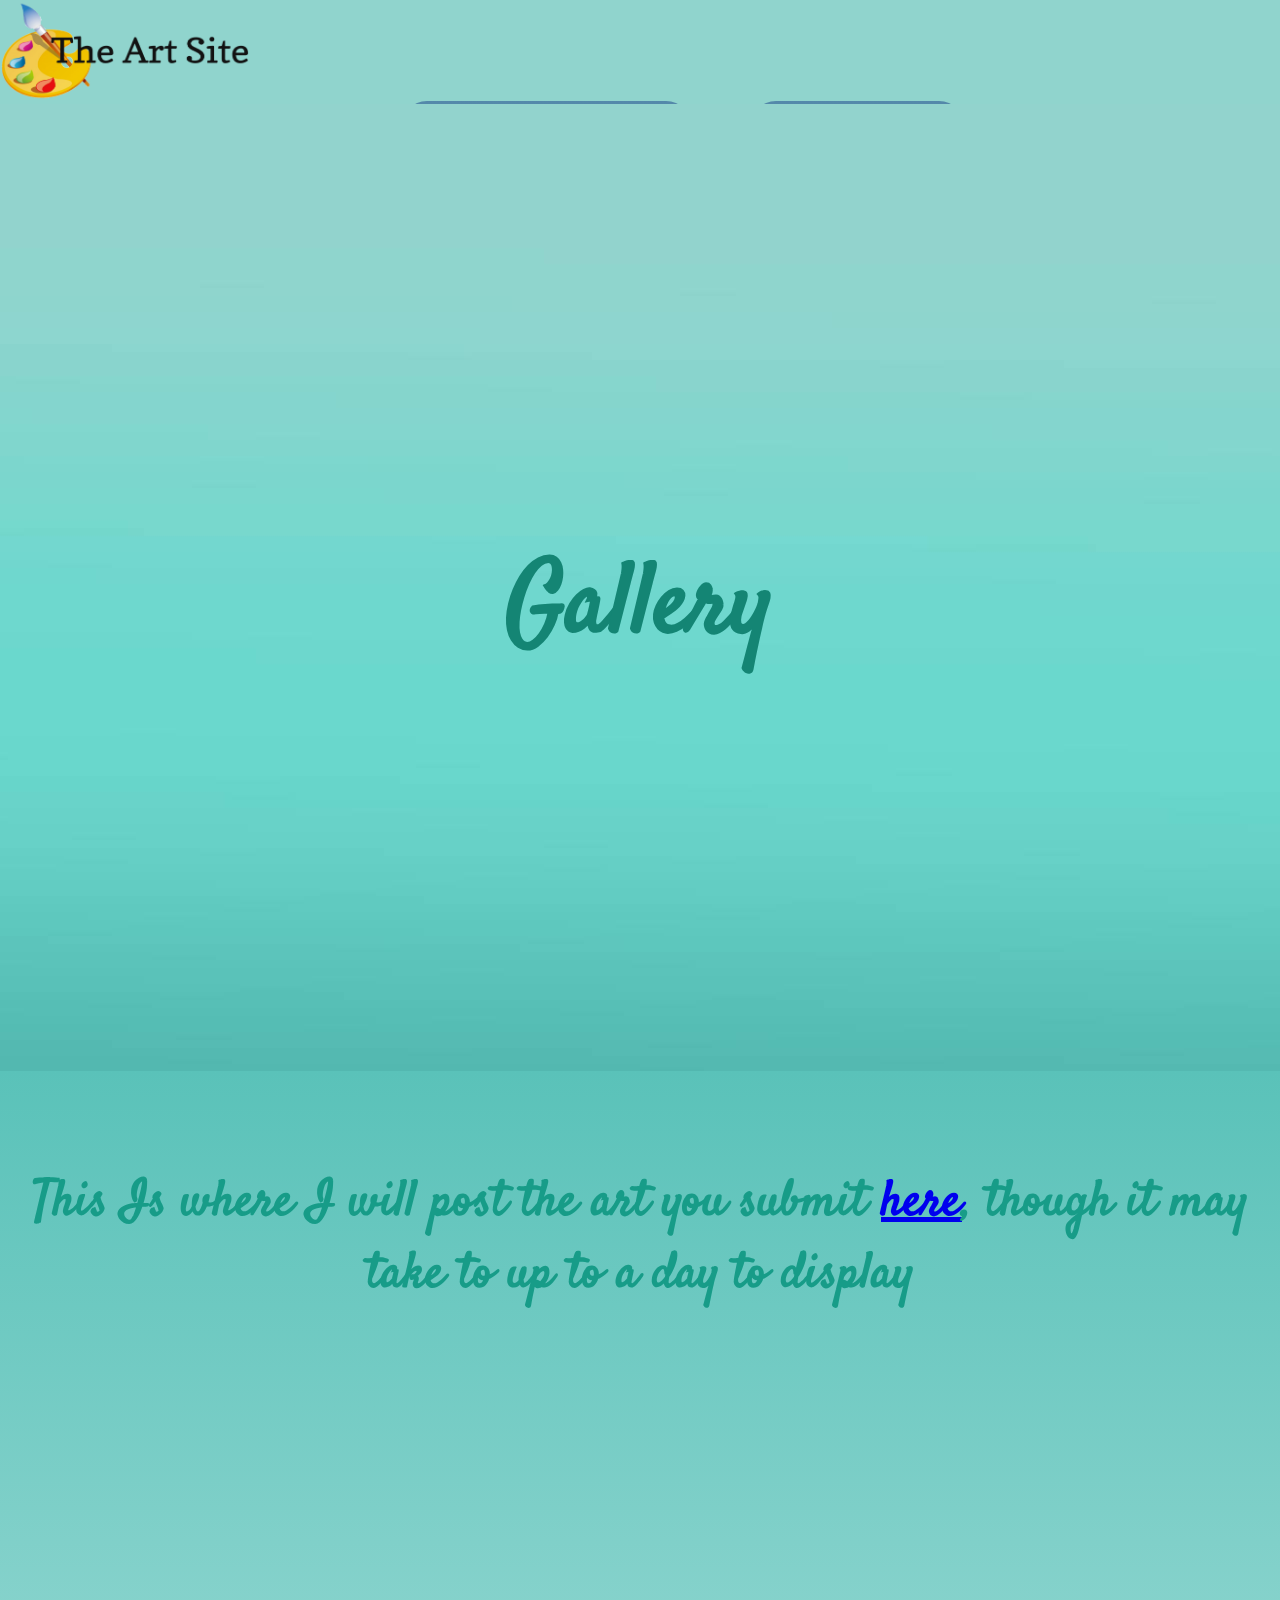
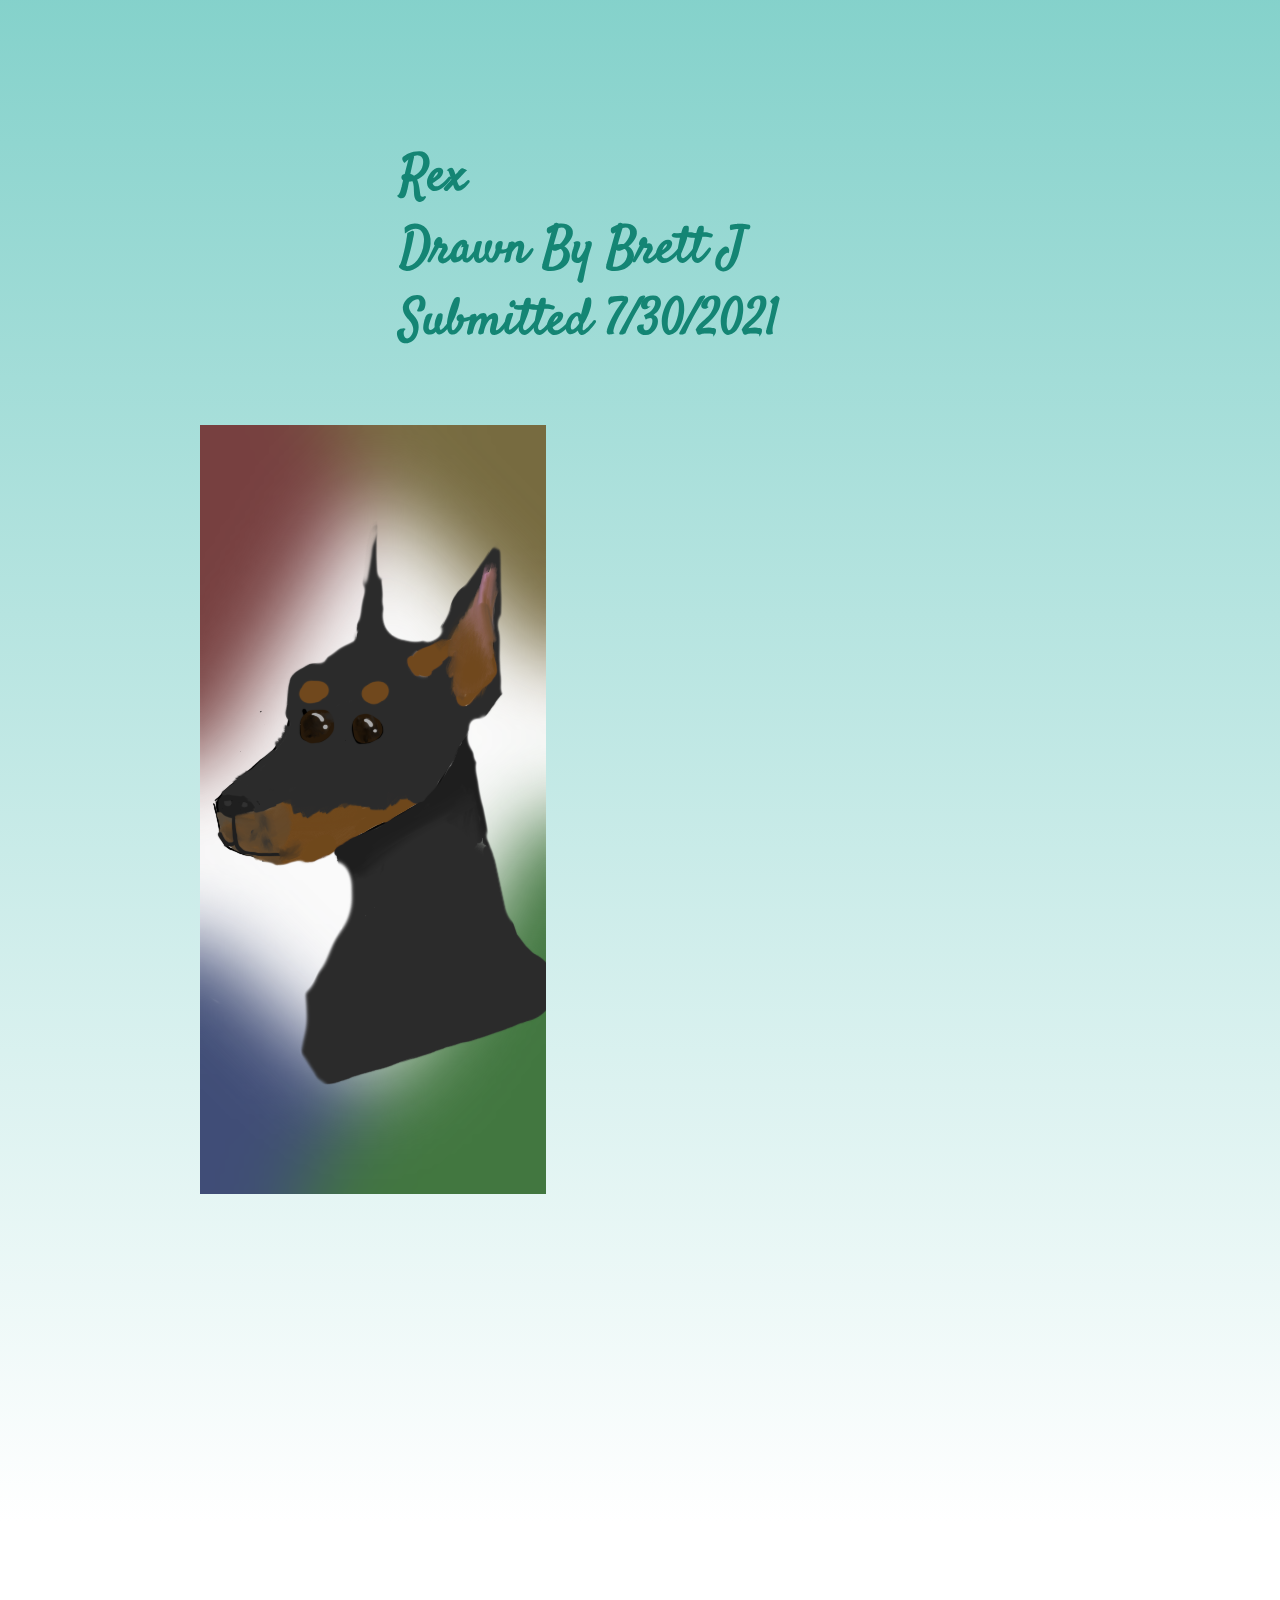
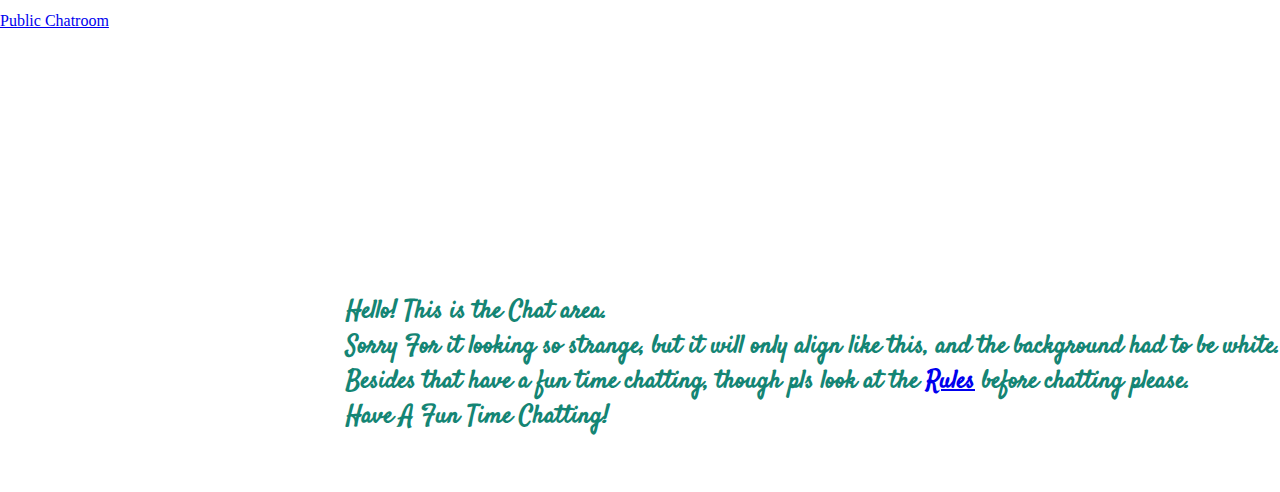
==== index1.html @ 510d7ff7 "Update index1.html" ====
<!DOCTYPE html>
<html lang="en" dir="ltr">
<link rel="stylesheet" href="style.css">
<link rel="icon" href="egerg.ico">
<link href="https://fonts.googleapis.com/css2?family=Satisfy&display=swap" rel="stylesheet">
  <head>
    <meta charset="utf-8">
    <title>Gallery</title>
  </head>
  <body>
    <div class="buttons">
      <a href="index.html" class="logo" margin="25px"> <img src="Logo.png" alt="Error 404" height="100" width="250" class="logo"></a>
      <a href="index1.html" class="btn1"> Gallery </a>
      <a href="index2.html" class="btn"> Contact/Feedback </a><!--look at this later https://stackoverflow.com/questions/23312717/is-it-ok-to-have-more-than-1-index-html-on-your-website-->
      <a href="index3.html" class="sub"> Art Submission</a>
      <a href="index4.html" class="rule">Rules</a>
    </div>
    <div class="ban">
    <br><br><br><br><br><br><br><br><br><br><br><br><br><br><br><br>
     <h1>Gallery</h1>
    <br><br><br><br><br><br><br><br><br><br><br><br><br><br><br><br><br><br>
    </div>

    <div class="Art">
      <br><br><br>
      <h2>This Is where I will post the art you submit <a href="index3.html">here</a>, though it may take to up to a day to display</h2>
      <br><br><br><br><br>
      <h4>Rex <br>Drawn By Brett J<br>Submitted 7/30/2021</h4>
      <img src="REX.png" alt="Error404" class="REX">
      <br><br><br><br><br><br><br><br><br><br><br><br><br><br><br><br><br><br><br>
    </div>

    <div class="Chat">
      <br><br><br><br>
      <h6>Hello! This is the Chat area.<br>Sorry For it looking so strange, but it will only align like this, and the background had to be white.<br> Besides that have a fun time chatting, though pls look at the <a href="index4.html" class="CH">Rules</a> before chatting please.<br> Have A Fun Time Chatting!</h6>
 <h3></h3><!-- Start BawkBox Code--><script data-sil-id="61020bd92e41b4001f3c2164">var loadWidget = function() { var d = document, w = window, l = window.location,p = l.protocol == "file:" ? "http://" : "//"; if (!w.WS) w.WS = {}; c = w.WS; var m=function(t, o){ var e = d.getElementsByTagName("script"); e=e[e.length-1]; var n = d.createElement(t); if (t=="script") {n.async=true;} for (k in o) n[k] = o[k]; e.parentNode.insertBefore(n, e)}; m("script", { src: p + "bawkbox.com/widget/chatroom/61020bd92e41b4001f3c2164?page=" +encodeURIComponent(l+''), type: 'text/javascript' }); c.load_net = m; }; if(window.Squarespace){ document.addEventListener('DOMContentLoaded', loadWidget); setTimeOut(function(){ document.addEventListener('DOMContentLoaded', loadWidget); }, 3000) } else { loadWidget() } </script><div class="sil-widget-chatroom sil-widget" id="sil-widget-61020bd92e41b4001f3c2164"><a href="//bawkbox.com/install/chatroom">Public Chatroom</a></div><!-- End BawkBox Code-->
    </div>
  </body>
</html>
---- style.css ----
.buttons{
  position: relative;
  background-color: #90d4cd;
}

.ban{
background-image: url(Grad.jpg);
position: relative;
}

.ban1{
  background-image: url(Back1.png);
  position: relative;
}

.Intro{
background-color: #5AC2B9;
}

.Poll{
  background-image: linear-gradient(0deg, #ffffff, #5AC2B9);
}

.Art{
    background-image: linear-gradient(0deg, #ffffff, #5AC2B9);
}

.con{
  background-color: #5AC2B9;
}

.Mess{
  background-color: #5AC2B9;
}

.Rules{
    background-image: linear-gradient(0deg, #179c88, #5AC2B9);
}

body{
margin: 0;
}

h1{
  color: #148574;
  text-align: center;
  font-size: 100px;
  font-family: Satisfy;
}

h2{
  color: #179c88;
  text-align: center;
  font-size: 50px;
  font-family: Satisfy;
}

h4{
  float: right;
  font-size: 50px;
  color: #148574;
  font-family: Satisfy;
  margin-top: 300px;
  margin-right: 500px;
}

h5{
  font-size: 25px;
  color: #148574;
  text-align: center;
  font-family: Satisfy;
}

h6{
float: right;
font-size: 25px;
margin-top: 300px;
color: #148574;
font-family: Satisfy;

}

p{
  color: #179c88;
  text-align: center;
  font-size: 25px;
  font-family: Satisfy;
}

.REX{
  margin-left: 200px;
}

.btn1 {
  float: right;
  margin-right: 1500px;
  margin-top: 25px;
  background: #5488ab;
  background-image: -webkit-linear-gradient(top, #5488ab, #479e8d);
  background-image: -moz-linear-gradient(top, #5488ab, #479e8d);
  background-image: -ms-linear-gradient(top, #5488ab, #479e8d);
  background-image: -o-linear-gradient(top, #5488ab, #479e8d);
  background-image: linear-gradient(to bottom, #5488ab, #479e8d);
  -webkit-border-radius: 28;
  -moz-border-radius: 28;
  border-radius: 28px;
  font-family: Georgia;
  color: #ffffff;
  font-size: 28px;
  padding: 10px 20px 10px 20px;
  text-decoration: none;
}

.btn1:hover {
  background: #479e8d;
  background-image: -webkit-linear-gradient(top, #479e8d, #5488ab);
  background-image: -moz-linear-gradient(top, #479e8d, #5488ab);
  background-image: -ms-linear-gradient(top, #479e8d, #5488ab);
  background-image: -o-linear-gradient(top, #479e8d, #5488ab);
  background-image: linear-gradient(to bottom, #479e8d, #5488ab);
  text-decoration: none;
}


.btn {
  float: left;
  margin-top: -80px;
  margin-left: 450px;
  background: #5488ab;
  background-image: -webkit-linear-gradient(top, #5488ab, #479e8d);
  background-image: -moz-linear-gradient(top, #5488ab, #479e8d);
  background-image: -ms-linear-gradient(top, #5488ab, #479e8d);
  background-image: -o-linear-gradient(top, #5488ab, #479e8d);
  background-image: linear-gradient(to bottom, #5488ab, #479e8d);
  -webkit-border-radius: 28;
  -moz-border-radius: 28;
  border-radius: 28px;
  font-family: Georgia;
  color: #ffffff;
  font-size: 28px;
  padding: 10px 20px 10px 20px;
  text-decoration: none;
}

.btn:hover {
  background: #479e8d;
  background-image: -webkit-linear-gradient(top, #479e8d, #5488ab);
  background-image: -moz-linear-gradient(top, #479e8d, #5488ab);
  background-image: -ms-linear-gradient(top, #479e8d, #5488ab);
  background-image: -o-linear-gradient(top, #479e8d, #5488ab);
  background-image: linear-gradient(to bottom, #479e8d, #5488ab);
  text-decoration: none;
}



.sub {
  float: left;
  margin-top: -80px;
  margin-left: 750px;
  background: #5488ab;
  background-image: -webkit-linear-gradient(top, #5488ab, #479e8d);
  background-image: -moz-linear-gradient(top, #5488ab, #479e8d);
  background-image: -ms-linear-gradient(top, #5488ab, #479e8d);
  background-image: -o-linear-gradient(top, #5488ab, #479e8d);
  background-image: linear-gradient(to bottom, #5488ab, #479e8d);
  -webkit-border-radius: 28;
  -moz-border-radius: 28;
  border-radius: 28px;
  font-family: Georgia;
  color: #ffffff;
  font-size: 28px;
  padding: 10px 20px 10px 20px;
  text-decoration: none;
}

.sub:hover {
  background: #479e8d;
  background-image: -webkit-linear-gradient(top, #479e8d, #5488ab);
  background-image: -moz-linear-gradient(top, #479e8d, #5488ab);
  background-image: -ms-linear-gradient(top, #479e8d, #5488ab);
  background-image: -o-linear-gradient(top, #479e8d, #5488ab);
  background-image: linear-gradient(to bottom, #479e8d, #5488ab);
  text-decoration: none;
}



.rule {
  float: right;
  margin-right: 775px;
  margin-top: -80px;
  background: #5488ab;
  background-image: -webkit-linear-gradient(top, #5488ab, #479e8d);
  background-image: -moz-linear-gradient(top, #5488ab, #479e8d);
  background-image: -ms-linear-gradient(top, #5488ab, #479e8d);
  background-image: -o-linear-gradient(top, #5488ab, #479e8d);
  background-image: linear-gradient(to bottom, #5488ab, #479e8d);
  -webkit-border-radius: 28;
  -moz-border-radius: 28;
  border-radius: 28px;
  font-family: Georgia;
  color: #ffffff;
  font-size: 28px;
  padding: 10px 20px 10px 20px;
  text-decoration: none;
}

.rule:hover {
  background: #479e8d;
  background-image: -webkit-linear-gradient(top, #479e8d, #5488ab);
  background-image: -moz-linear-gradient(top, #479e8d, #5488ab);
  background-image: -ms-linear-gradient(top, #479e8d, #5488ab);
  background-image: -o-linear-gradient(top, #479e8d, #5488ab);
  background-image: linear-gradient(to bottom, #479e8d, #5488ab);
  text-decoration: none;
}

.cont {
  margin-left: 800px;
  background: #5488ab;
  background-image: -webkit-linear-gradient(top, #5488ab, #479e8d);
  background-image: -moz-linear-gradient(top, #5488ab, #479e8d);
  background-image: -ms-linear-gradient(top, #5488ab, #479e8d);
  background-image: -o-linear-gradient(top, #5488ab, #479e8d);
  background-image: linear-gradient(to bottom, #5488ab, #479e8d);
  -webkit-border-radius: 28;
  -moz-border-radius: 28;
  border-radius: 28px;
  font-family: Georgia;
  color: #ffffff;
  font-size: 32px;
  padding: 10px 20px 10px 20px;
  text-decoration: none;
}

.cont:hover {
  background: #479e8d;
  background-image: -webkit-linear-gradient(top, #479e8d, #5488ab);
  background-image: -moz-linear-gradient(top, #479e8d, #5488ab);
  background-image: -ms-linear-gradient(top, #479e8d, #5488ab);
  background-image: -o-linear-gradient(top, #479e8d, #5488ab);
  background-image: linear-gradient(to bottom, #479e8d, #5488ab);
  text-decoration: none;
}
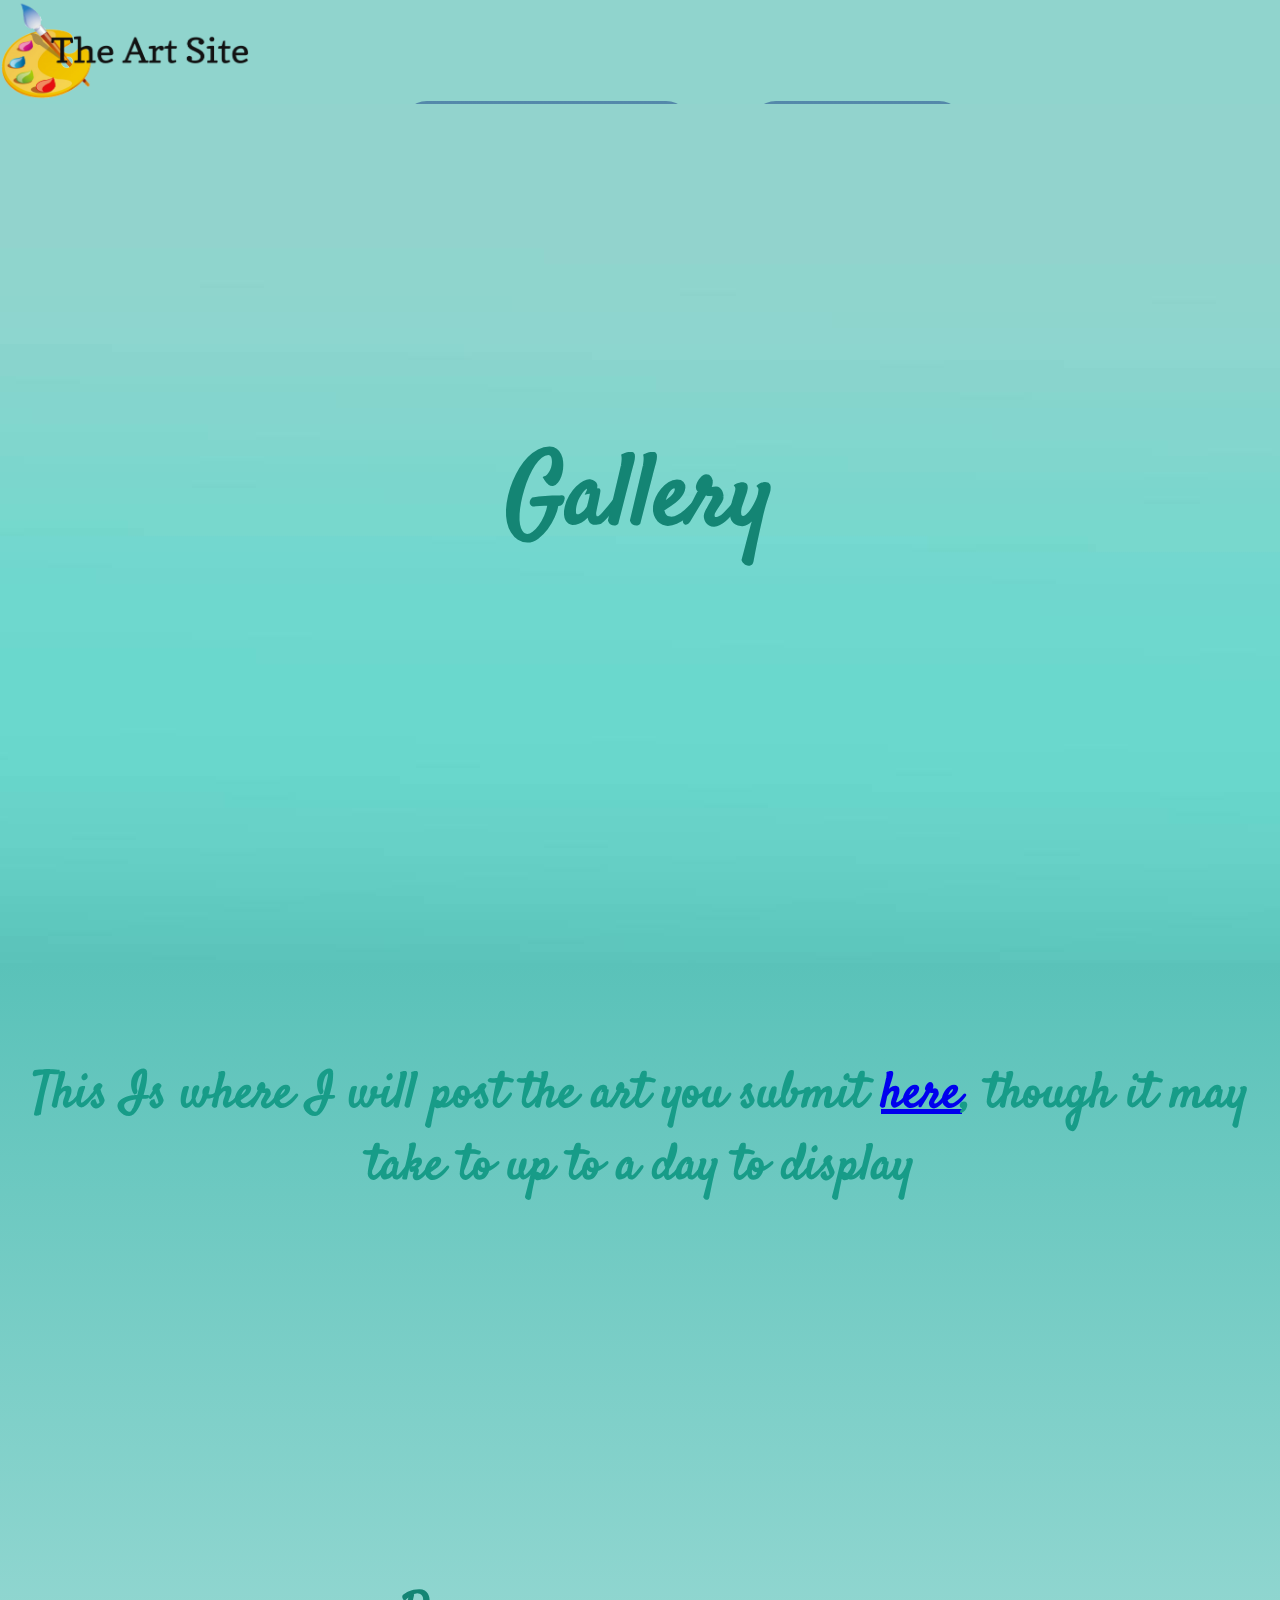
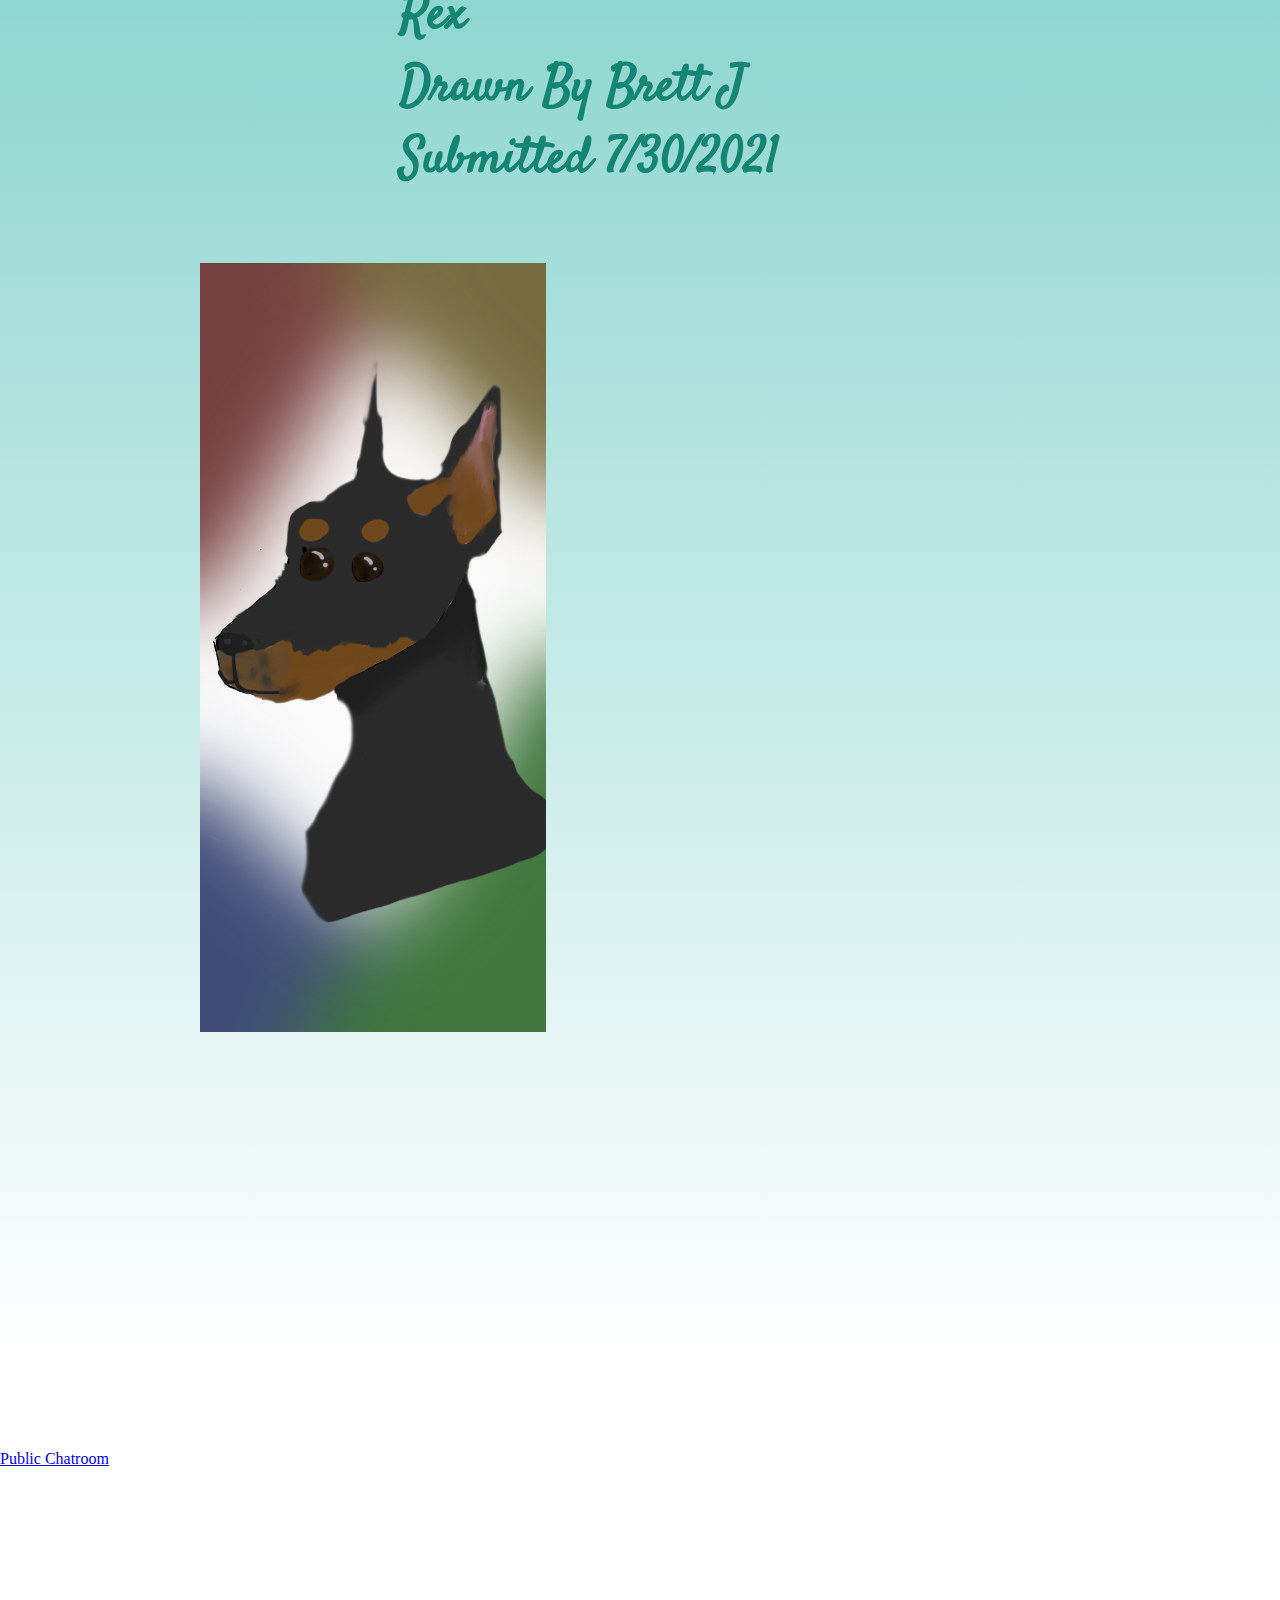
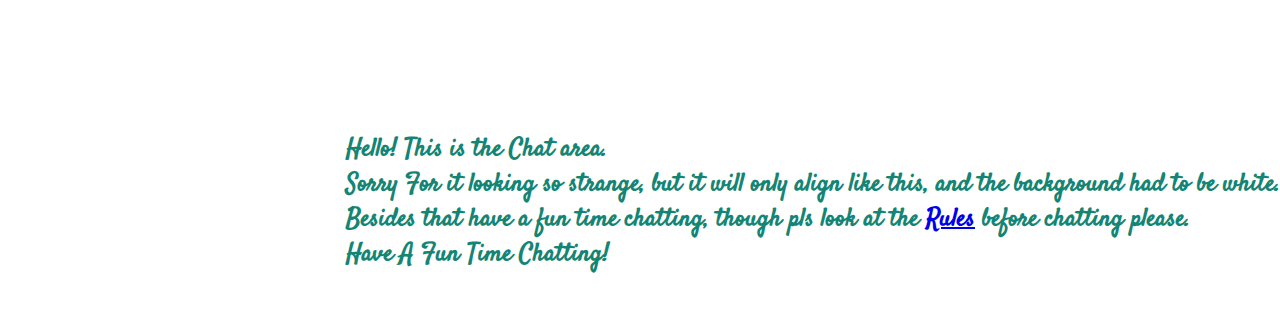
==== commit 820711b7: "Update index1.html" ====
--- a/index1.html
+++ b/index1.html
@@ -16,7 +16,7 @@
       <a href="index4.html" class="rule">Rules</a>
     </div>
     <div class="ban">
-    <br><br><br><br><br><br><br><br><br><br><br><br><br><br><br><br>
+    <br><br><br><br><br><br><br><br><br><br>
      <h1>Gallery</h1>
     <br><br><br><br><br><br><br><br><br><br><br><br><br><br><br><br><br><br>
     </div>
@@ -24,7 +24,7 @@
     <div class="Art">
       <br><br><br>
       <h2>This Is where I will post the art you submit <a href="index3.html">here</a>, though it may take to up to a day to display</h2>
-      <br><br><br><br><br>
+      <br><br>
       <h4>Rex <br>Drawn By Brett J<br>Submitted 7/30/2021</h4>
       <img src="REX.png" alt="Error404" class="REX">
       <br><br><br><br><br><br><br><br><br><br><br><br><br><br><br><br><br><br><br>
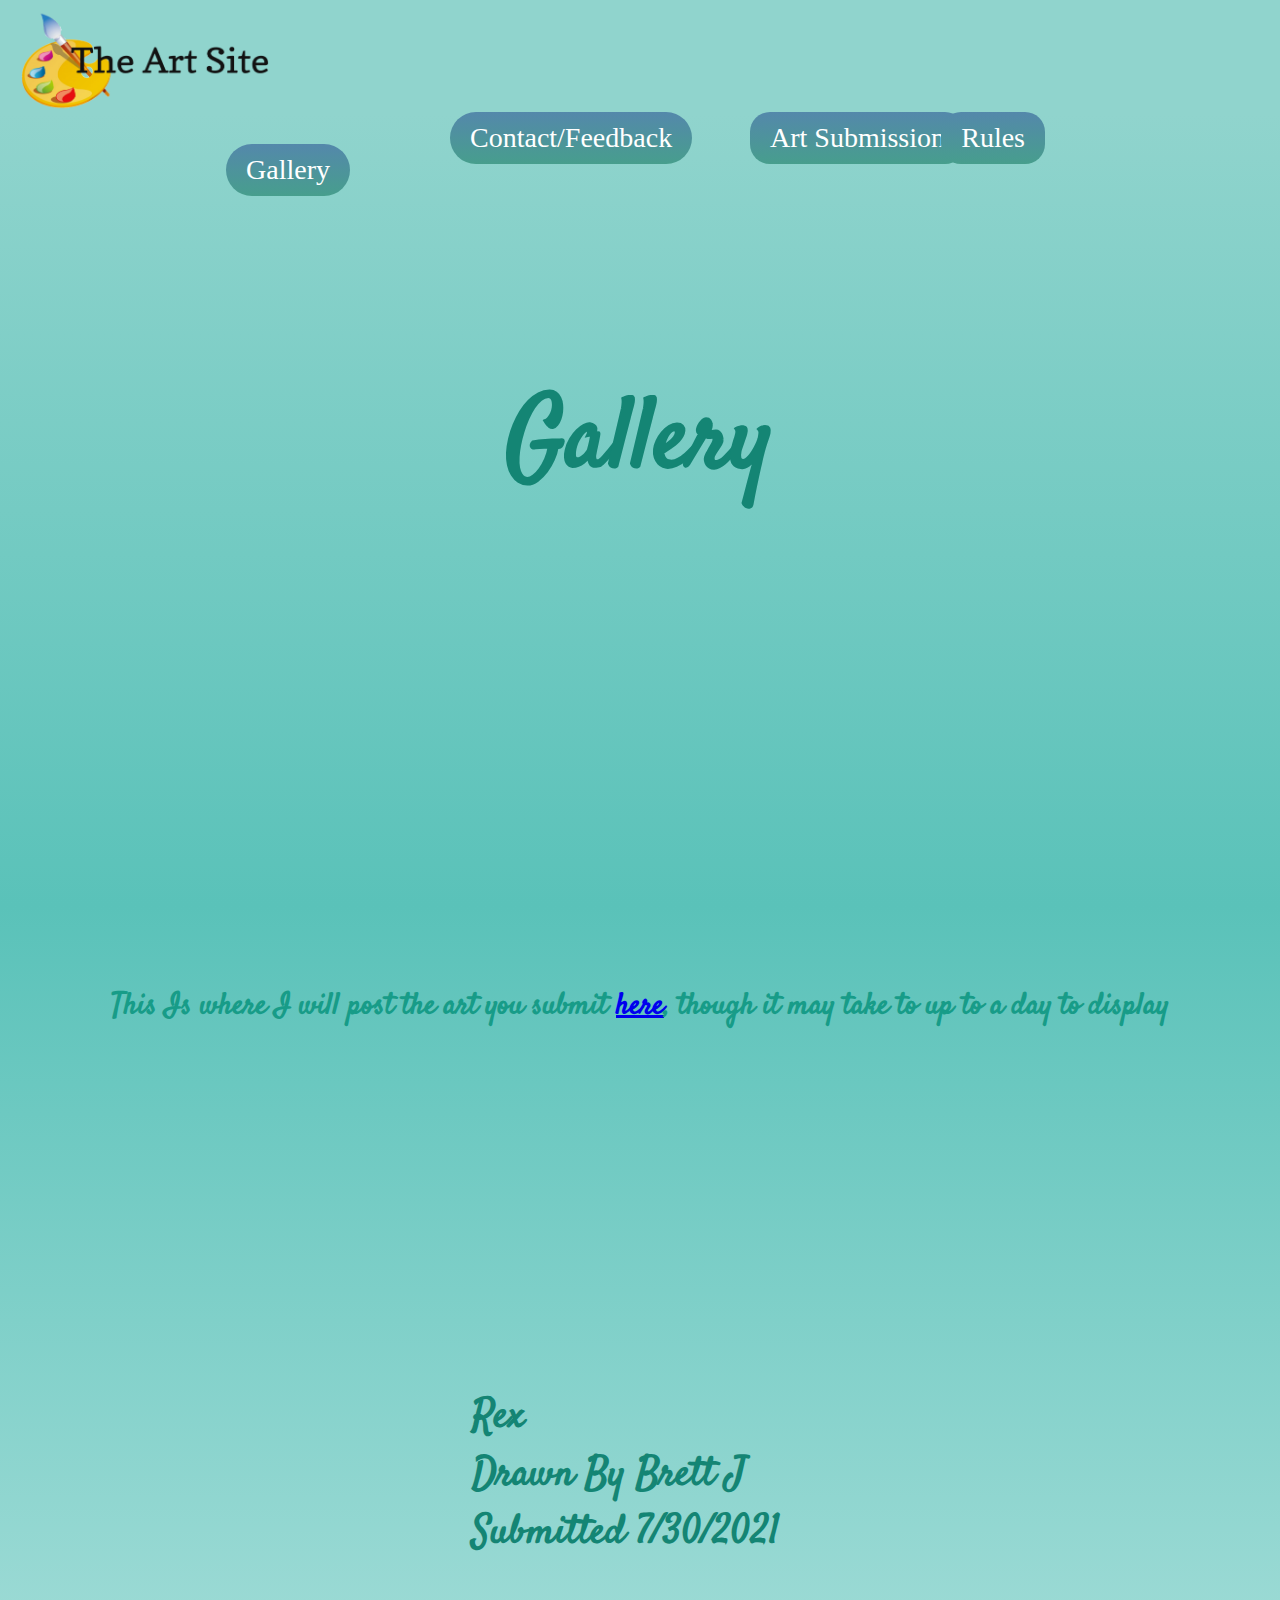
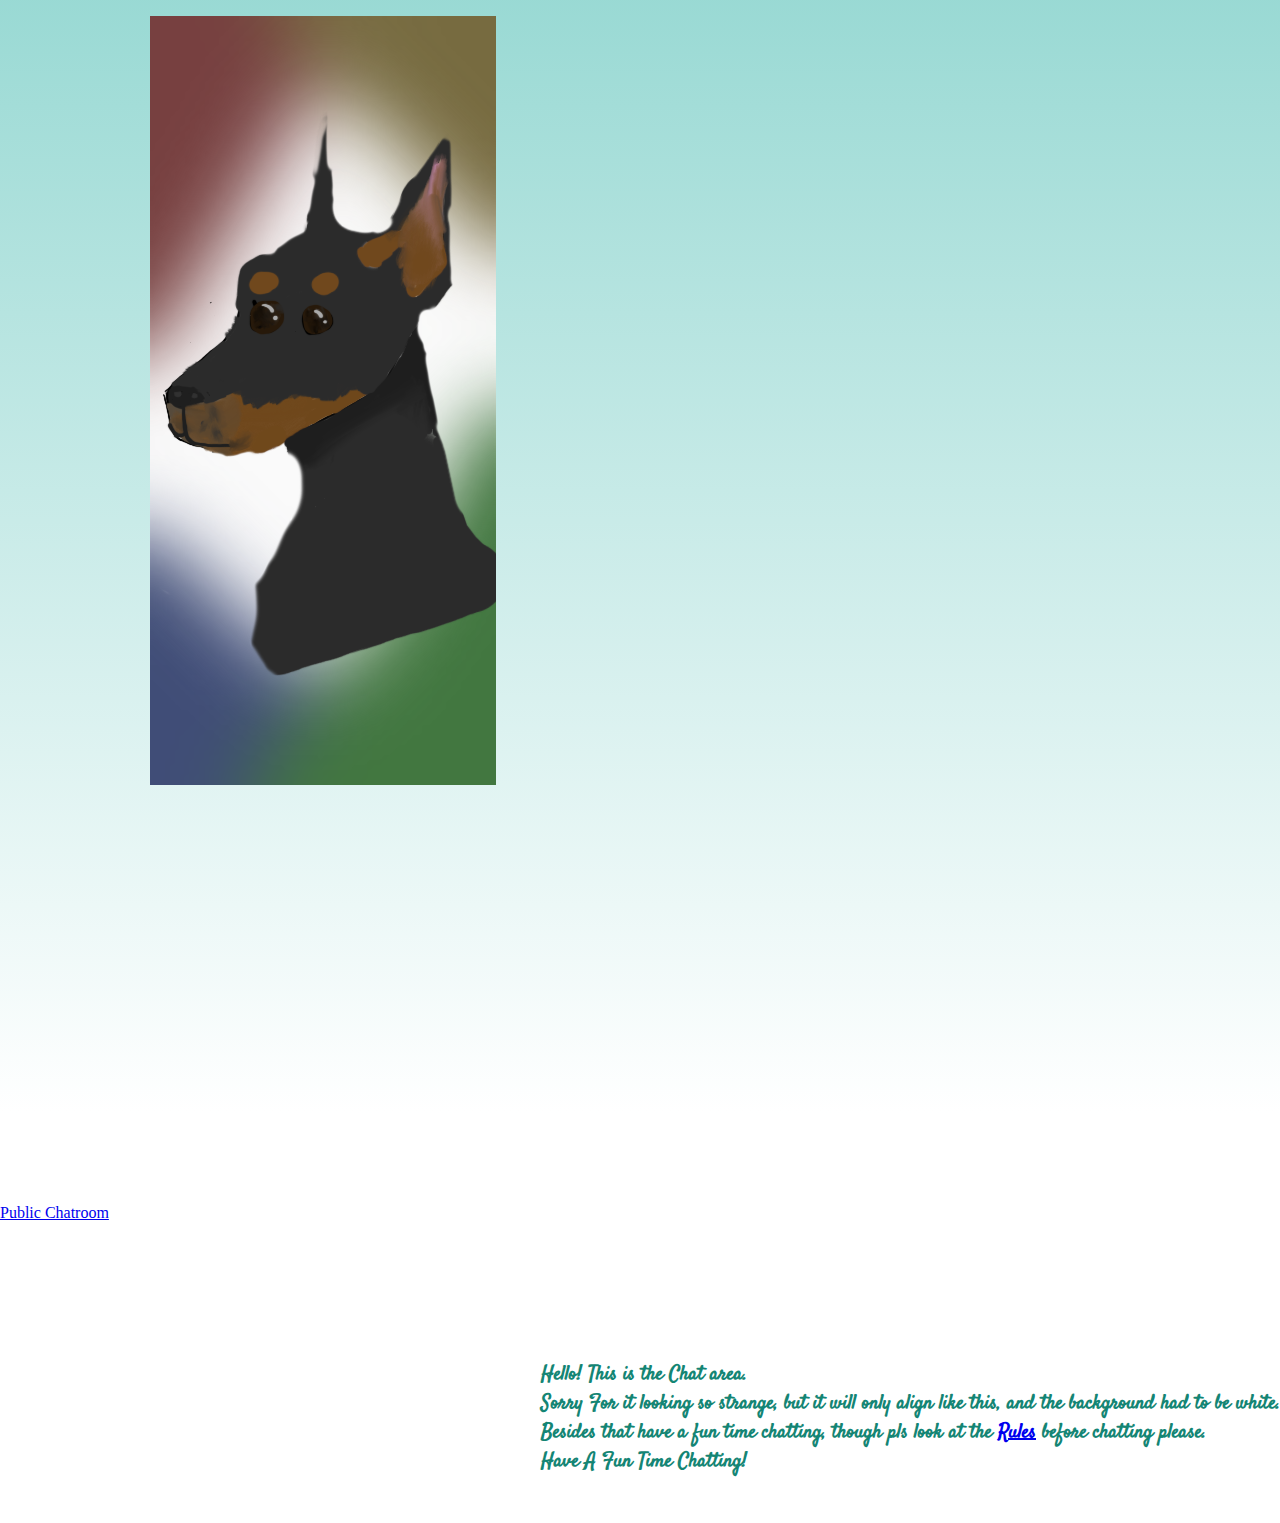
==== commit 71a115fc: "Update index1.html" ====
--- a/index1.html
+++ b/index1.html
@@ -37,3 +37,4 @@
     </div>
   </body>
 </html>
+
--- a/style.css
+++ b/style.css
@@ -4,8 +4,8 @@
 }
 
 .ban{
-background-image: url(Grad.jpg);
-position: relative;
+background-image: linear-gradient(0deg, #5AC2B9, #90D4CD);
+
 }
 
 .ban1{
@@ -37,6 +37,11 @@
     background-image: linear-gradient(0deg, #179c88, #5AC2B9);
 }
 
+.logo{
+  padding-top: 10px;
+  padding-left: 10px;
+}
+
 body{
 margin: 0;
 }
@@ -55,13 +60,22 @@
   font-family: Satisfy;
 }
 
+.Art h2{
+  color: #179c88;
+  text-align: center;
+  font-size: 30px;
+  font-family: Satisfy;
+}
+
+
 h4{
   float: right;
-  font-size: 50px;
+  font-size: 40px;
   color: #148574;
   font-family: Satisfy;
   margin-top: 300px;
   margin-right: 500px;
+  padding-left: 30px;
 }
 
 h5{
@@ -73,8 +87,8 @@
 
 h6{
 float: right;
-font-size: 25px;
-margin-top: 300px;
+font-size: 20px;
+margin-top: 175px;
 color: #148574;
 font-family: Satisfy;
 
@@ -88,13 +102,13 @@
 }
 
 .REX{
-  margin-left: 200px;
+  margin-left: 150px;
 }
 
 .btn1 {
   float: right;
-  margin-right: 1500px;
-  margin-top: 25px;
+  margin-right: 930px;
+  margin-top: 30px;
   background: #5488ab;
   background-image: -webkit-linear-gradient(top, #5488ab, #479e8d);
   background-image: -moz-linear-gradient(top, #5488ab, #479e8d);
@@ -124,7 +138,7 @@
 
 .btn {
   float: left;
-  margin-top: -80px;
+  margin-top: -84px;
   margin-left: 450px;
   background: #5488ab;
   background-image: -webkit-linear-gradient(top, #5488ab, #479e8d);
@@ -156,7 +170,7 @@
 
 .sub {
   float: left;
-  margin-top: -80px;
+  margin-top: -84px;
   margin-left: 750px;
   background: #5488ab;
   background-image: -webkit-linear-gradient(top, #5488ab, #479e8d);
@@ -166,7 +180,7 @@
   background-image: linear-gradient(to bottom, #5488ab, #479e8d);
   -webkit-border-radius: 28;
   -moz-border-radius: 28;
-  border-radius: 28px;
+  border-radius: 20px;
   font-family: Georgia;
   color: #ffffff;
   font-size: 28px;
@@ -188,8 +202,36 @@
 
 .rule {
   float: right;
-  margin-right: 775px;
-  margin-top: -80px;
+  margin-right: 235px;
+  margin-top: -84px;
+  background: #5488ab;
+  background-image: -webkit-linear-gradient(top, #5488ab, #479e8d);
+  background-image: -moz-linear-gradient(top, #5488ab, #479e8d);
+  background-image: -ms-linear-gradient(top, #5488ab, #479e8d);
+  background-image: -o-linear-gradient(top, #5488ab, #479e8d);
+  background-image: linear-gradient(to bottom, #5488ab, #479e8d);
+  -webkit-border-radius: 28;
+  -moz-border-radius: 28;
+  border-radius: 20px;
+  font-family: Georgia;
+  color: #ffffff;
+  font-size: 28px;
+  padding: 10px 20px 10px 20px;
+  text-decoration: none;
+}
+
+.rule:hover {
+  background: #479e8d;
+  background-image: -webkit-linear-gradient(top, #479e8d, #5488ab);
+  background-image: -moz-linear-gradient(top, #479e8d, #5488ab);
+  background-image: -ms-linear-gradient(top, #479e8d, #5488ab);
+  background-image: -o-linear-gradient(top, #479e8d, #5488ab);
+  background-image: linear-gradient(to bottom, #479e8d, #5488ab);
+  text-decoration: none;
+}
+
+.cont {
+  margin-left: 500px;
   background: #5488ab;
   background-image: -webkit-linear-gradient(top, #5488ab, #479e8d);
   background-image: -moz-linear-gradient(top, #5488ab, #479e8d);
@@ -201,34 +243,6 @@
   border-radius: 28px;
   font-family: Georgia;
   color: #ffffff;
-  font-size: 28px;
-  padding: 10px 20px 10px 20px;
-  text-decoration: none;
-}
-
-.rule:hover {
-  background: #479e8d;
-  background-image: -webkit-linear-gradient(top, #479e8d, #5488ab);
-  background-image: -moz-linear-gradient(top, #479e8d, #5488ab);
-  background-image: -ms-linear-gradient(top, #479e8d, #5488ab);
-  background-image: -o-linear-gradient(top, #479e8d, #5488ab);
-  background-image: linear-gradient(to bottom, #479e8d, #5488ab);
-  text-decoration: none;
-}
-
-.cont {
-  margin-left: 800px;
-  background: #5488ab;
-  background-image: -webkit-linear-gradient(top, #5488ab, #479e8d);
-  background-image: -moz-linear-gradient(top, #5488ab, #479e8d);
-  background-image: -ms-linear-gradient(top, #5488ab, #479e8d);
-  background-image: -o-linear-gradient(top, #5488ab, #479e8d);
-  background-image: linear-gradient(to bottom, #5488ab, #479e8d);
-  -webkit-border-radius: 28;
-  -moz-border-radius: 28;
-  border-radius: 28px;
-  font-family: Georgia;
-  color: #ffffff;
   font-size: 32px;
   padding: 10px 20px 10px 20px;
   text-decoration: none;
@@ -243,3 +257,4 @@
   background-image: linear-gradient(to bottom, #479e8d, #5488ab);
   text-decoration: none;
 }
+
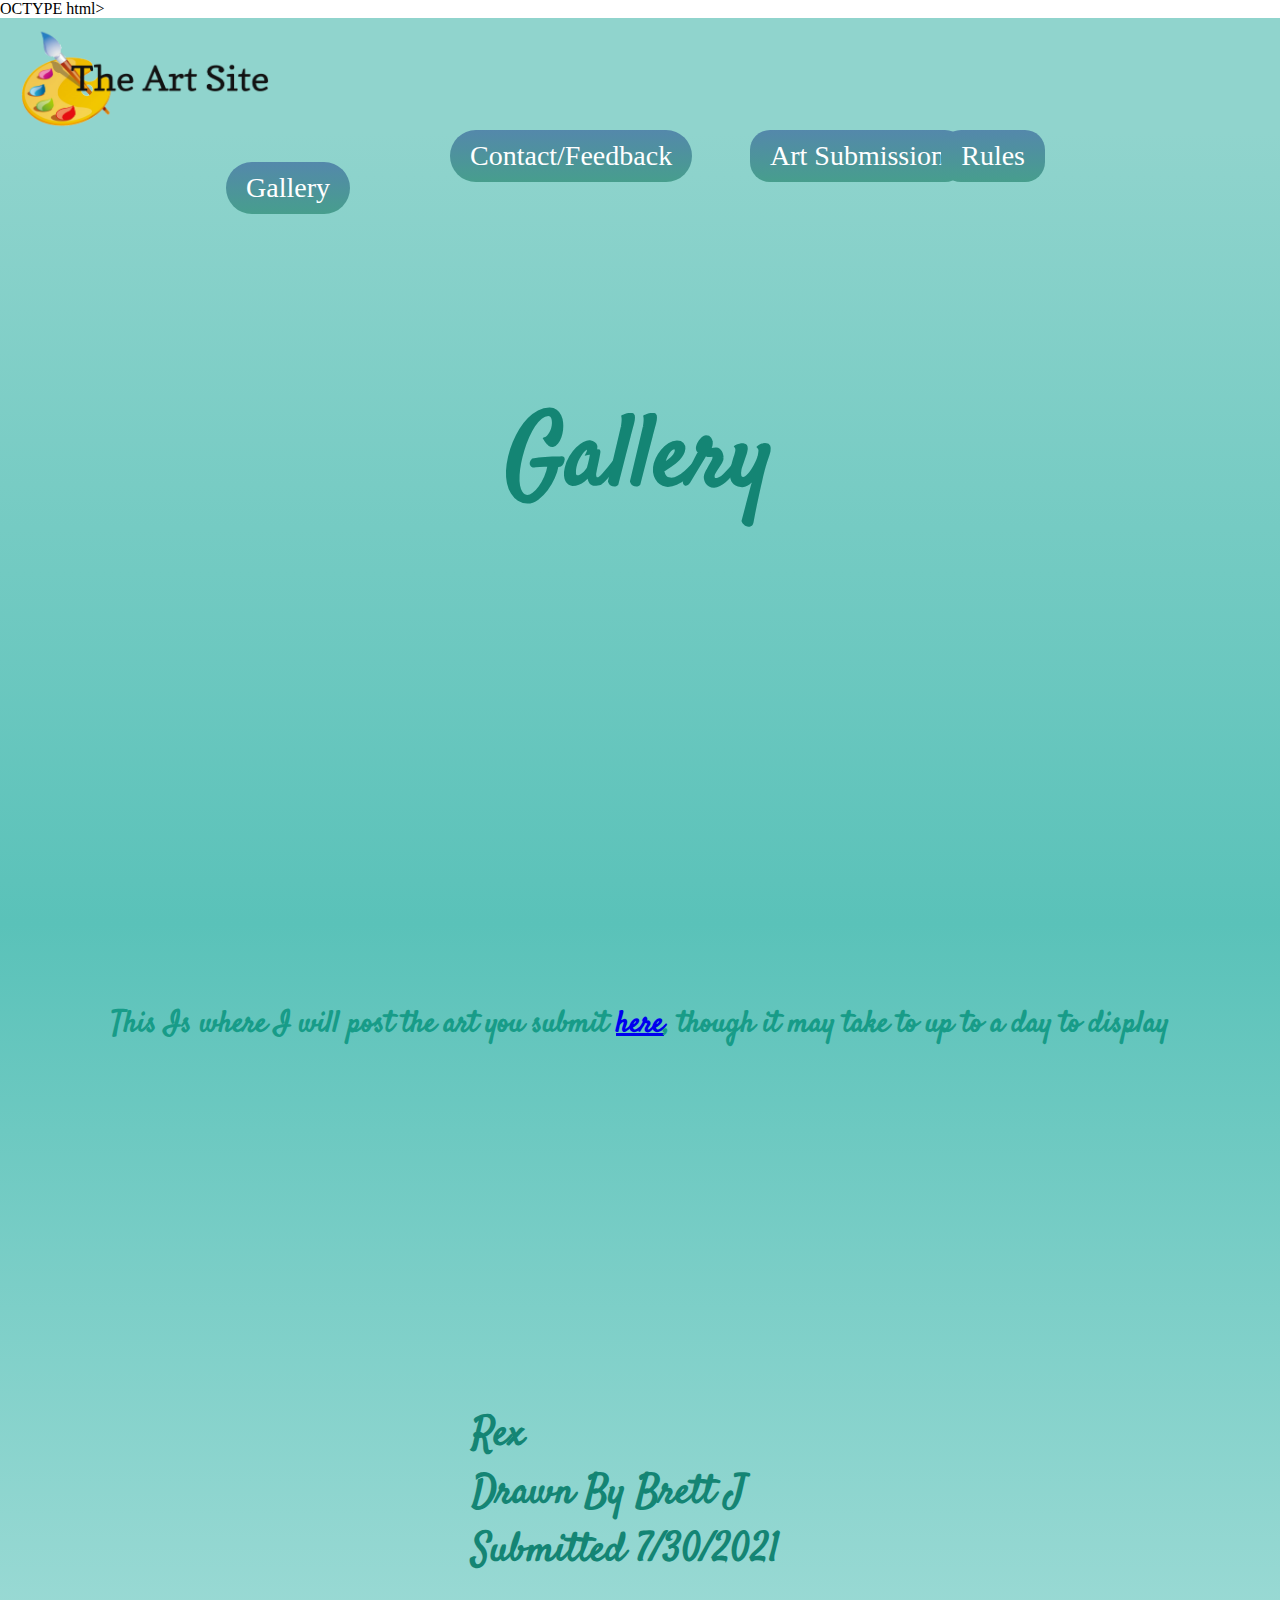
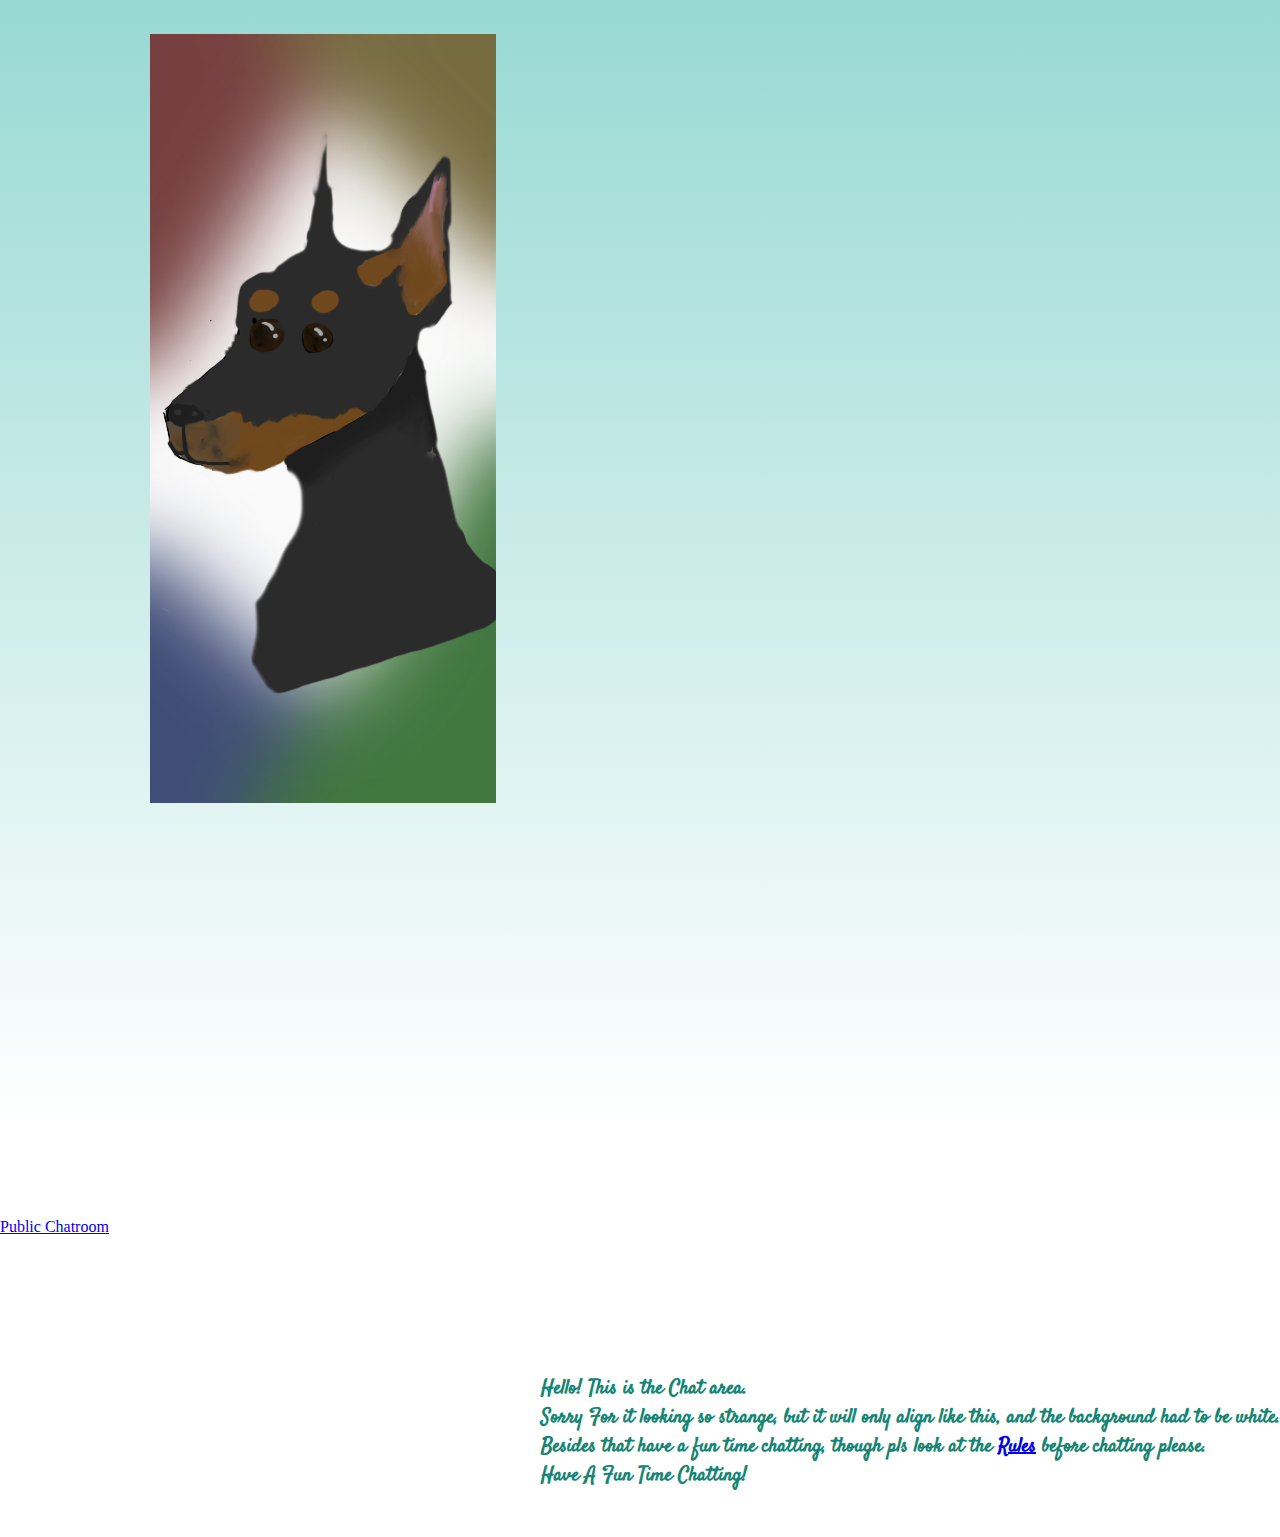
==== commit 31bfc3d2: "Update index1.html" ====
--- a/index1.html
+++ b/index1.html
@@ -1,8 +1,9 @@
-<!DOCTYPE html>
+OCTYPE html>
 <html lang="en" dir="ltr">
 <link rel="stylesheet" href="style.css">
 <link rel="icon" href="egerg.ico">
 <link href="https://fonts.googleapis.com/css2?family=Satisfy&display=swap" rel="stylesheet">
+<link href="https://fonts.googleapis.com/css2?family=Roboto:wght@100&display=swap" rel="stylesheet">
   <head>
     <meta charset="utf-8">
     <title>Gallery</title>
--- a/style.css
+++ b/style.css
@@ -257,4 +257,3 @@
   background-image: linear-gradient(to bottom, #479e8d, #5488ab);
   text-decoration: none;
 }
-
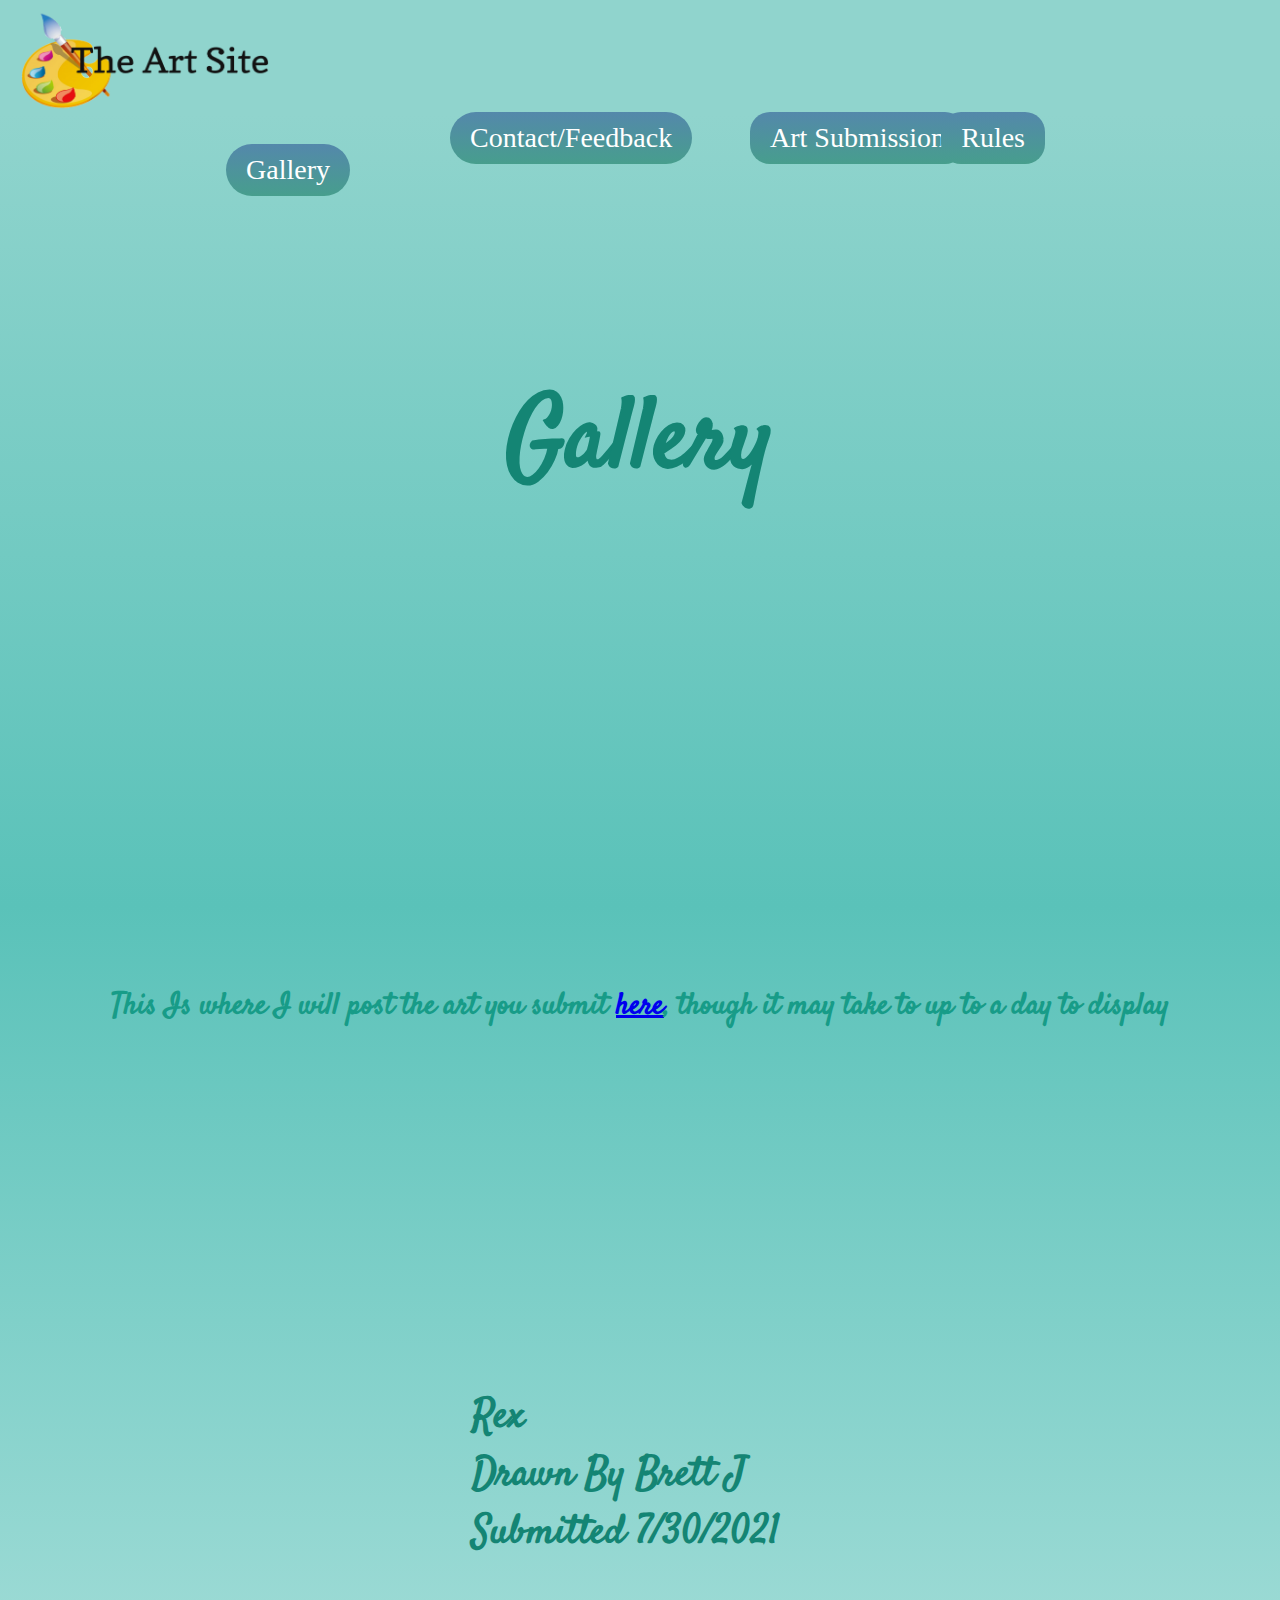
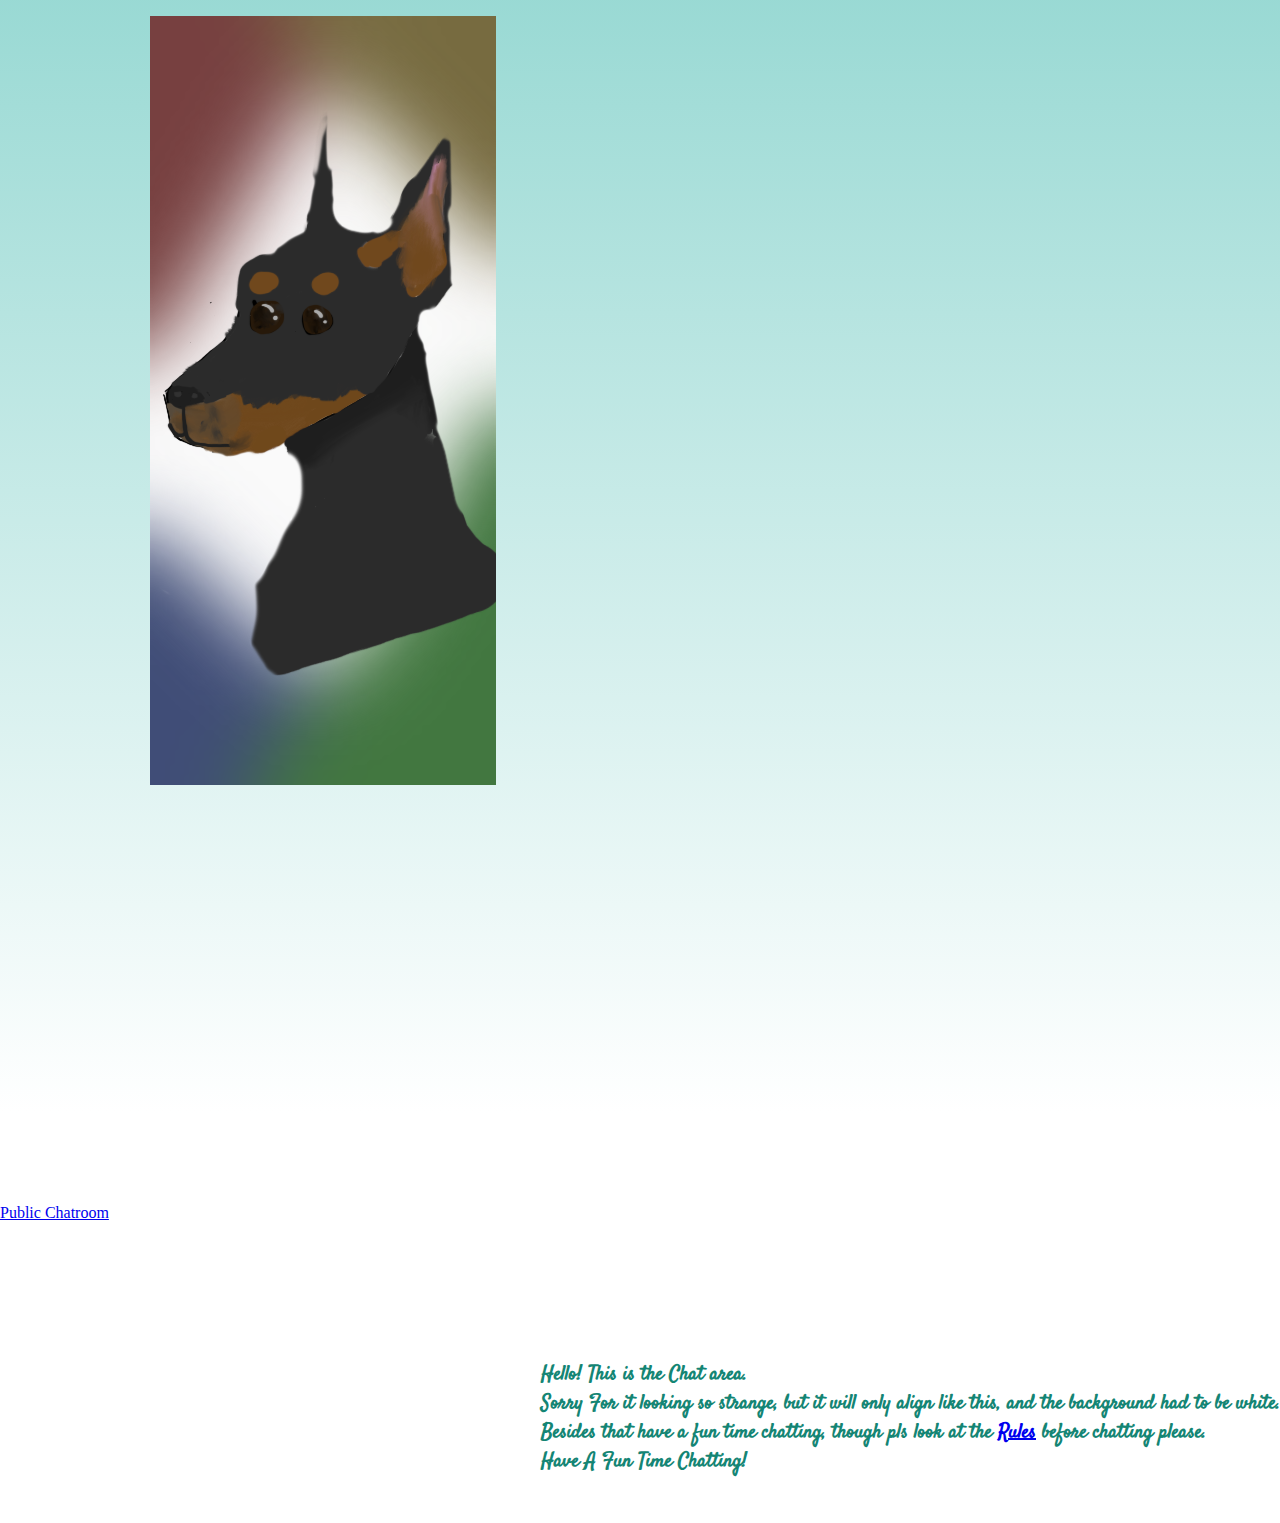
==== commit fe243df7: "Update index1.html" ====
--- a/index1.html
+++ b/index1.html
@@ -1,4 +1,4 @@
-OCTYPE html>
+<!DOCTYPE html>
 <html lang="en" dir="ltr">
 <link rel="stylesheet" href="style.css">
 <link rel="icon" href="egerg.ico">
@@ -38,4 +38,3 @@
     </div>
   </body>
 </html>
-
--- a/style.css
+++ b/style.css
@@ -98,7 +98,7 @@
   color: #179c88;
   text-align: center;
   font-size: 25px;
-  font-family: Satisfy;
+  font-family: Roboto;
 }
 
 .REX{
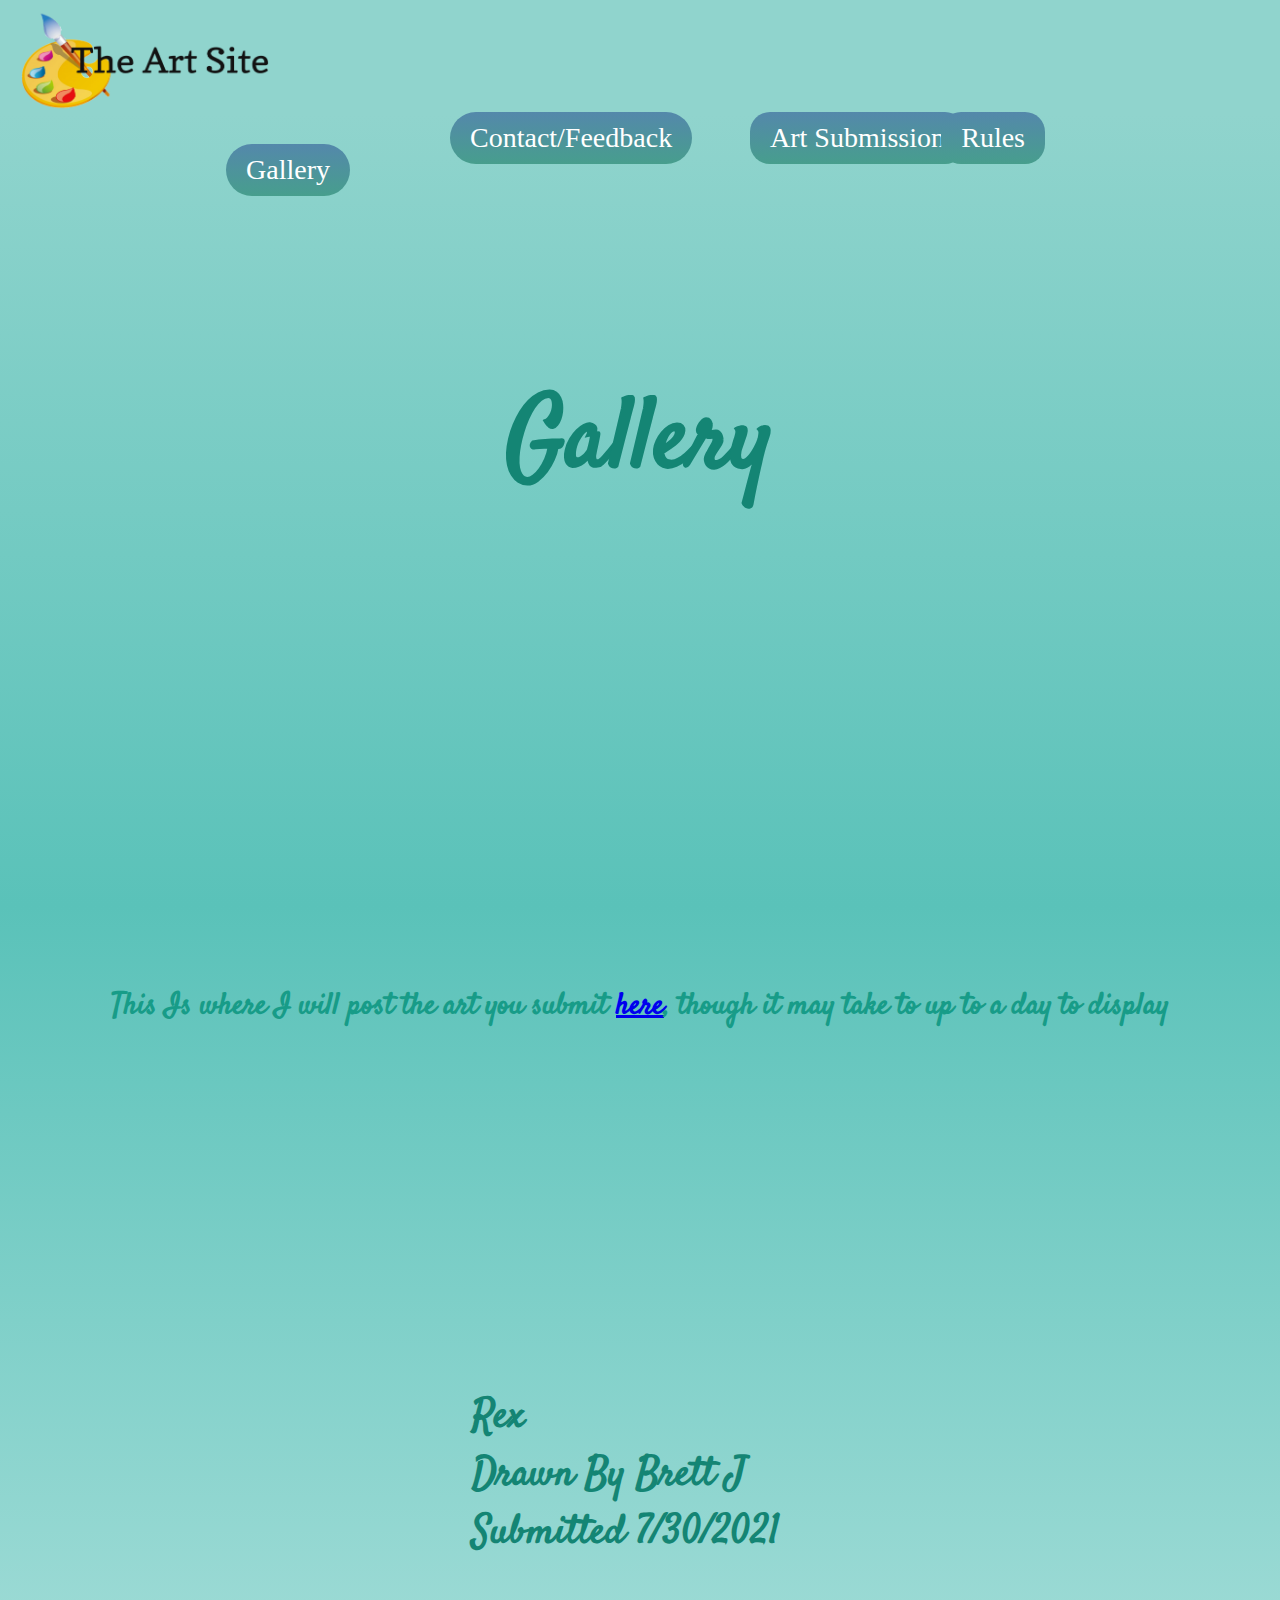
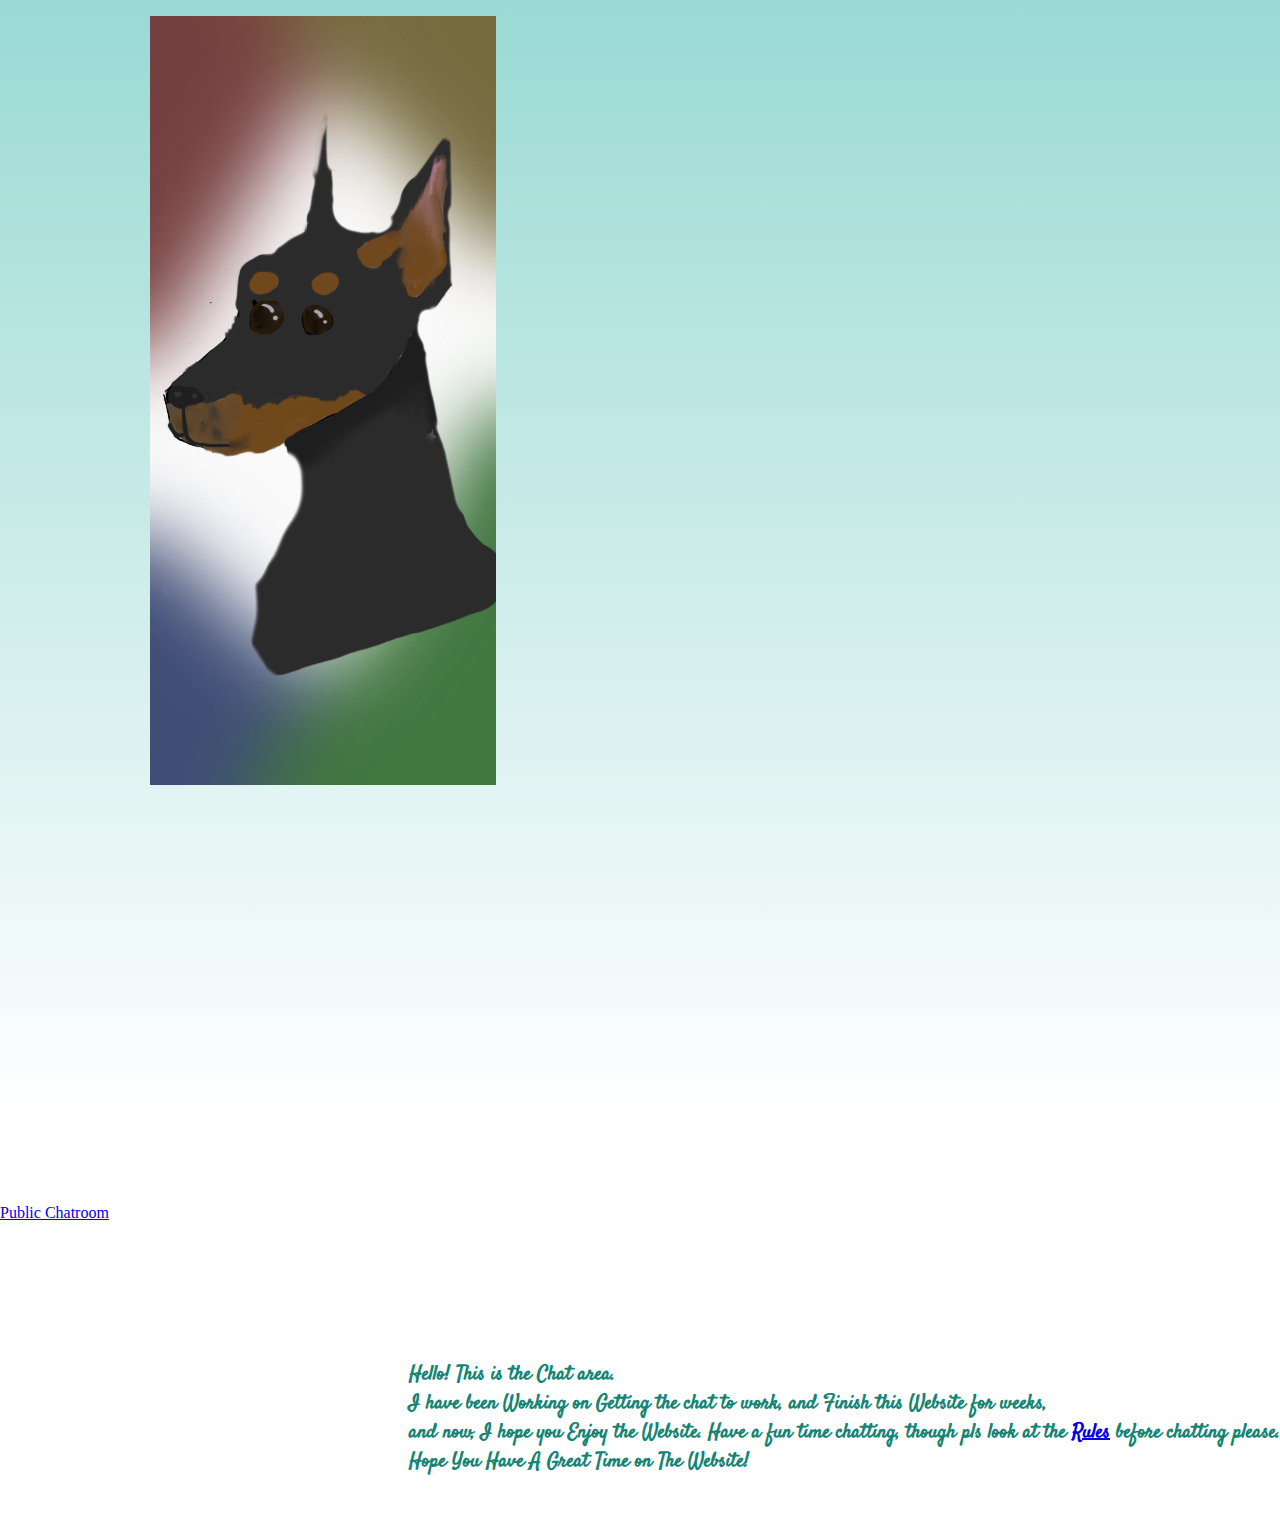
==== commit abe27931: "Update index1.html" ====
--- a/index1.html
+++ b/index1.html
@@ -33,7 +33,7 @@
 
     <div class="Chat">
       <br><br><br><br>
-      <h6>Hello! This is the Chat area.<br>Sorry For it looking so strange, but it will only align like this, and the background had to be white.<br> Besides that have a fun time chatting, though pls look at the <a href="index4.html" class="CH">Rules</a> before chatting please.<br> Have A Fun Time Chatting!</h6>
+      <h6>Hello! This is the Chat area.<br>I have been Working on Getting the chat to work, and Finish this Website for weeks, <br> and now, I hope you Enjoy the Website. Have a fun time chatting, though pls look at the <a href="index4.html" class="CH">Rules</a> before chatting please.<br> Hope You Have A Great Time on The Website!</h6>
  <h3></h3><!-- Start BawkBox Code--><script data-sil-id="61020bd92e41b4001f3c2164">var loadWidget = function() { var d = document, w = window, l = window.location,p = l.protocol == "file:" ? "http://" : "//"; if (!w.WS) w.WS = {}; c = w.WS; var m=function(t, o){ var e = d.getElementsByTagName("script"); e=e[e.length-1]; var n = d.createElement(t); if (t=="script") {n.async=true;} for (k in o) n[k] = o[k]; e.parentNode.insertBefore(n, e)}; m("script", { src: p + "bawkbox.com/widget/chatroom/61020bd92e41b4001f3c2164?page=" +encodeURIComponent(l+''), type: 'text/javascript' }); c.load_net = m; }; if(window.Squarespace){ document.addEventListener('DOMContentLoaded', loadWidget); setTimeOut(function(){ document.addEventListener('DOMContentLoaded', loadWidget); }, 3000) } else { loadWidget() } </script><div class="sil-widget-chatroom sil-widget" id="sil-widget-61020bd92e41b4001f3c2164"><a href="//bawkbox.com/install/chatroom">Public Chatroom</a></div><!-- End BawkBox Code-->
     </div>
   </body>
--- a/style.css
+++ b/style.css
@@ -95,7 +95,7 @@
 }
 
 p{
-  color: #179c88;
+  color: #5b8a83;
   text-align: center;
   font-size: 25px;
   font-family: Roboto;
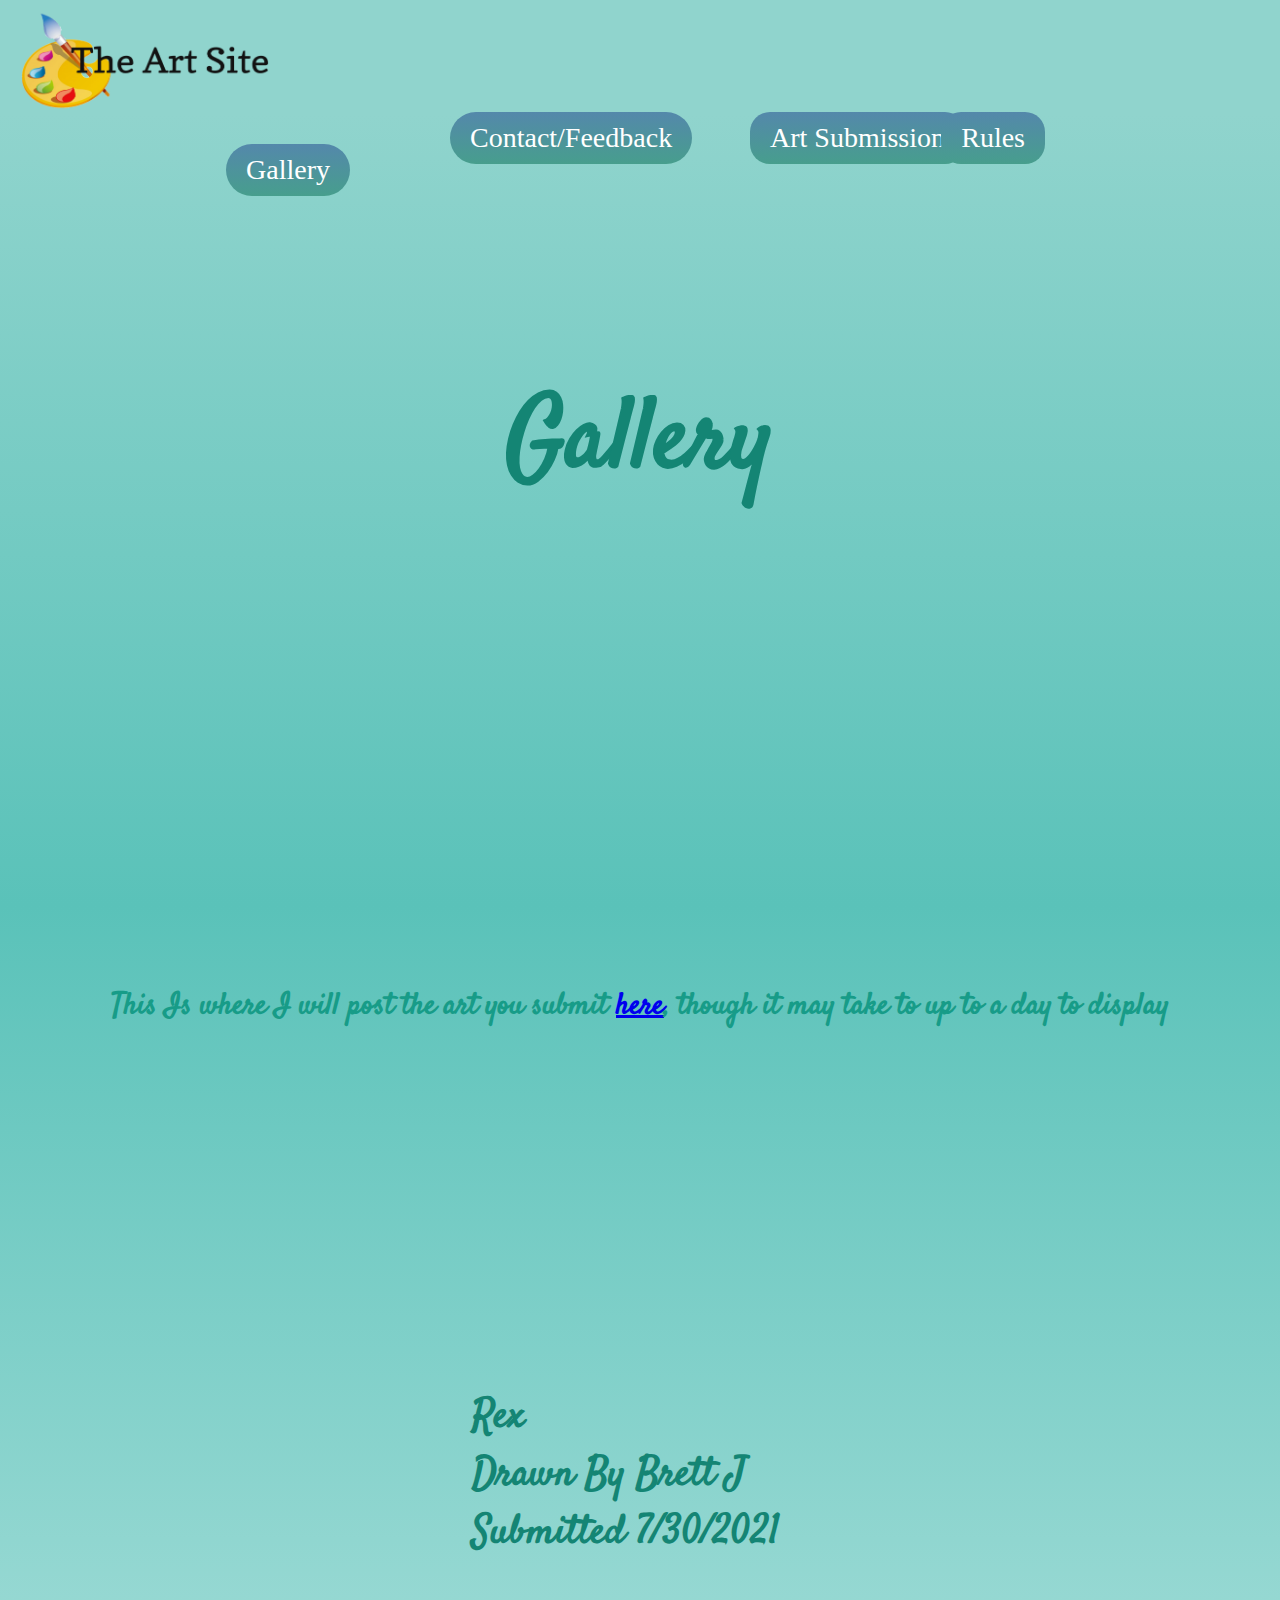
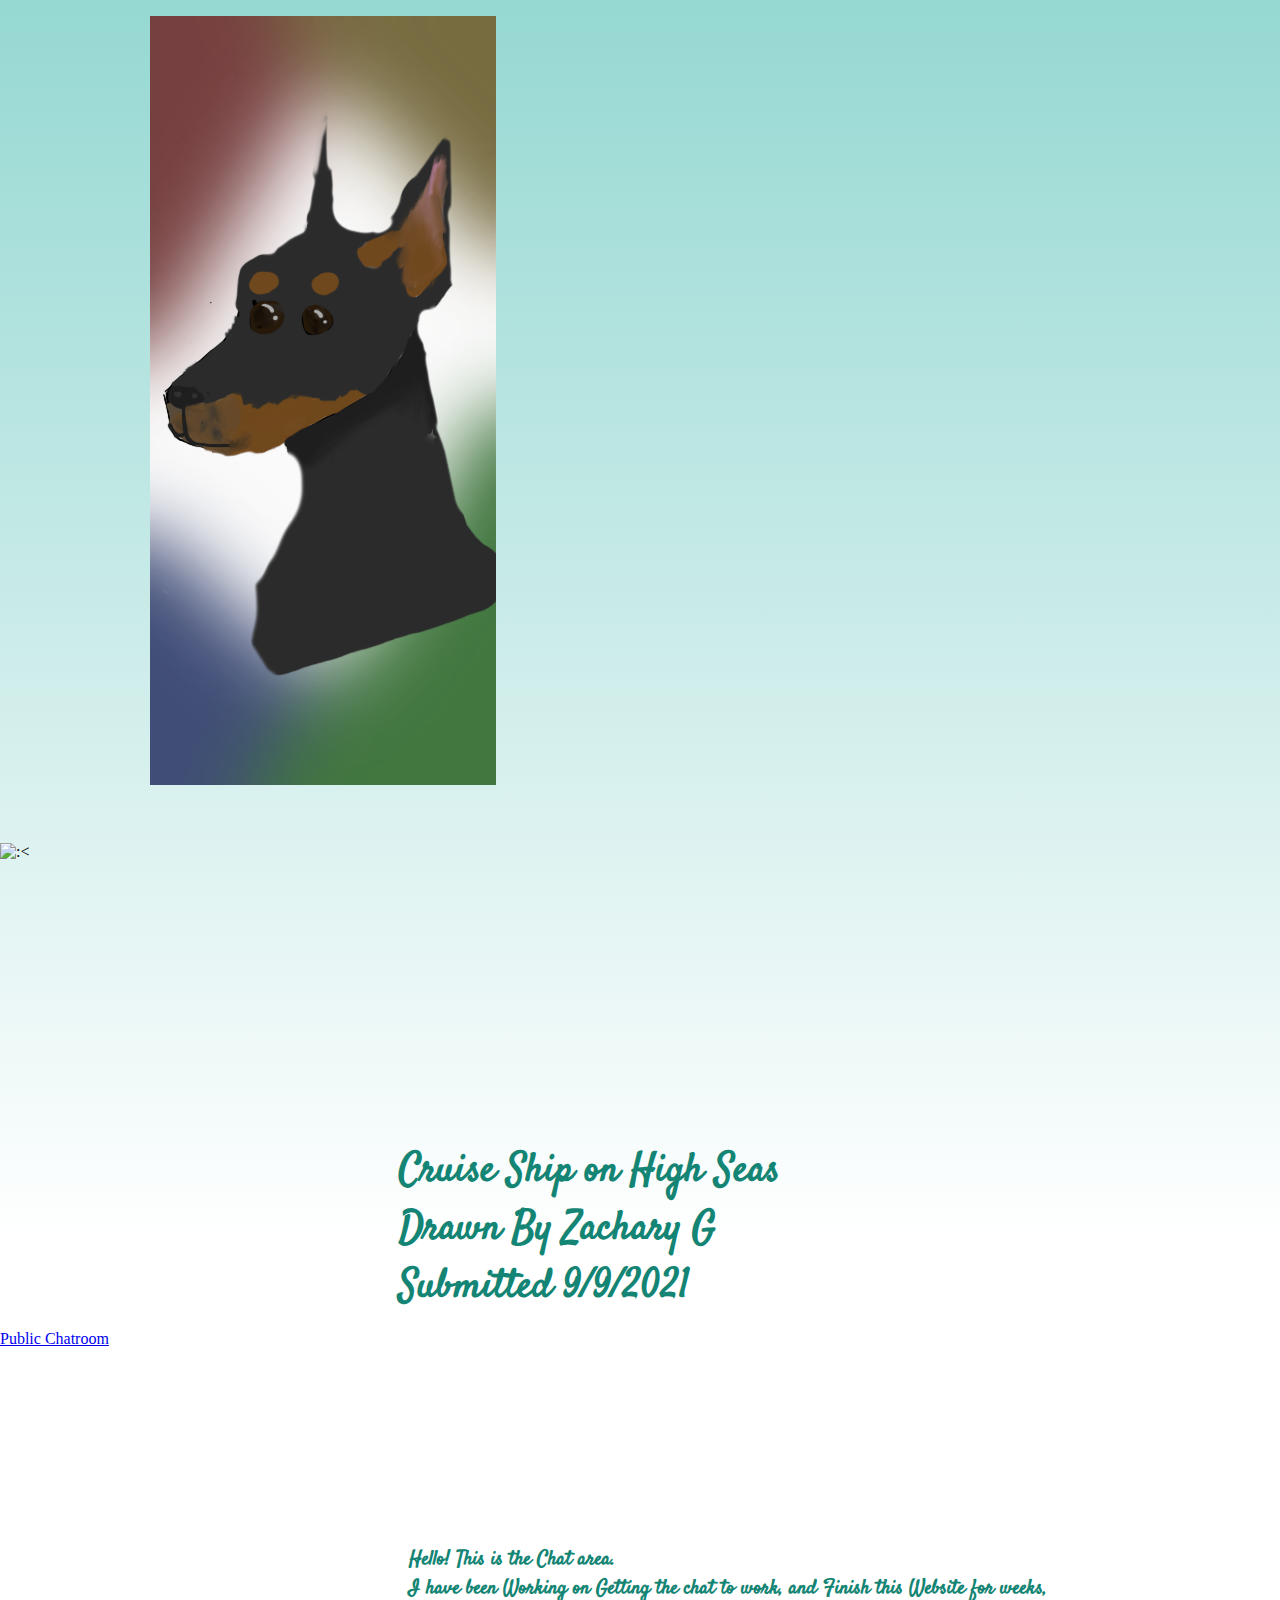
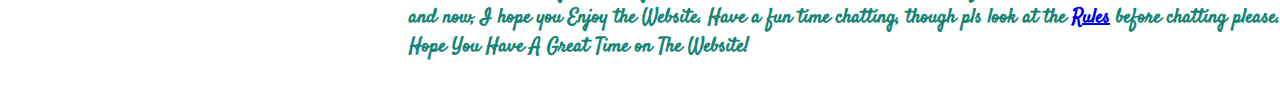
==== commit fd15c04f: "Update index1.html" ====
--- a/index1.html
+++ b/index1.html
@@ -1,6 +1,7 @@
 <!DOCTYPE html>
 <html lang="en" dir="ltr">
 <link rel="stylesheet" href="style.css">
+<link rel="stylesheet" href="style1.css">
 <link rel="icon" href="egerg.ico">
 <link href="https://fonts.googleapis.com/css2?family=Satisfy&display=swap" rel="stylesheet">
 <link href="https://fonts.googleapis.com/css2?family=Roboto:wght@100&display=swap" rel="stylesheet">
@@ -28,6 +29,10 @@
       <br><br>
       <h4>Rex <br>Drawn By Brett J<br>Submitted 7/30/2021</h4>
       <img src="REX.png" alt="Error404" class="REX">
+      <br><br><br><br>
+      <img src="Battle.jpg" alt=":<" class="BAT" width="600" height="400">
+      <h4 class="Left">Cruise Ship on High Seas<br>Drawn By Zachary G<br>Submitted 9/9/2021</h4>
+      <br><br><br>
       <br><br><br><br><br><br><br><br><br><br><br><br><br><br><br><br><br><br><br>
     </div>
 
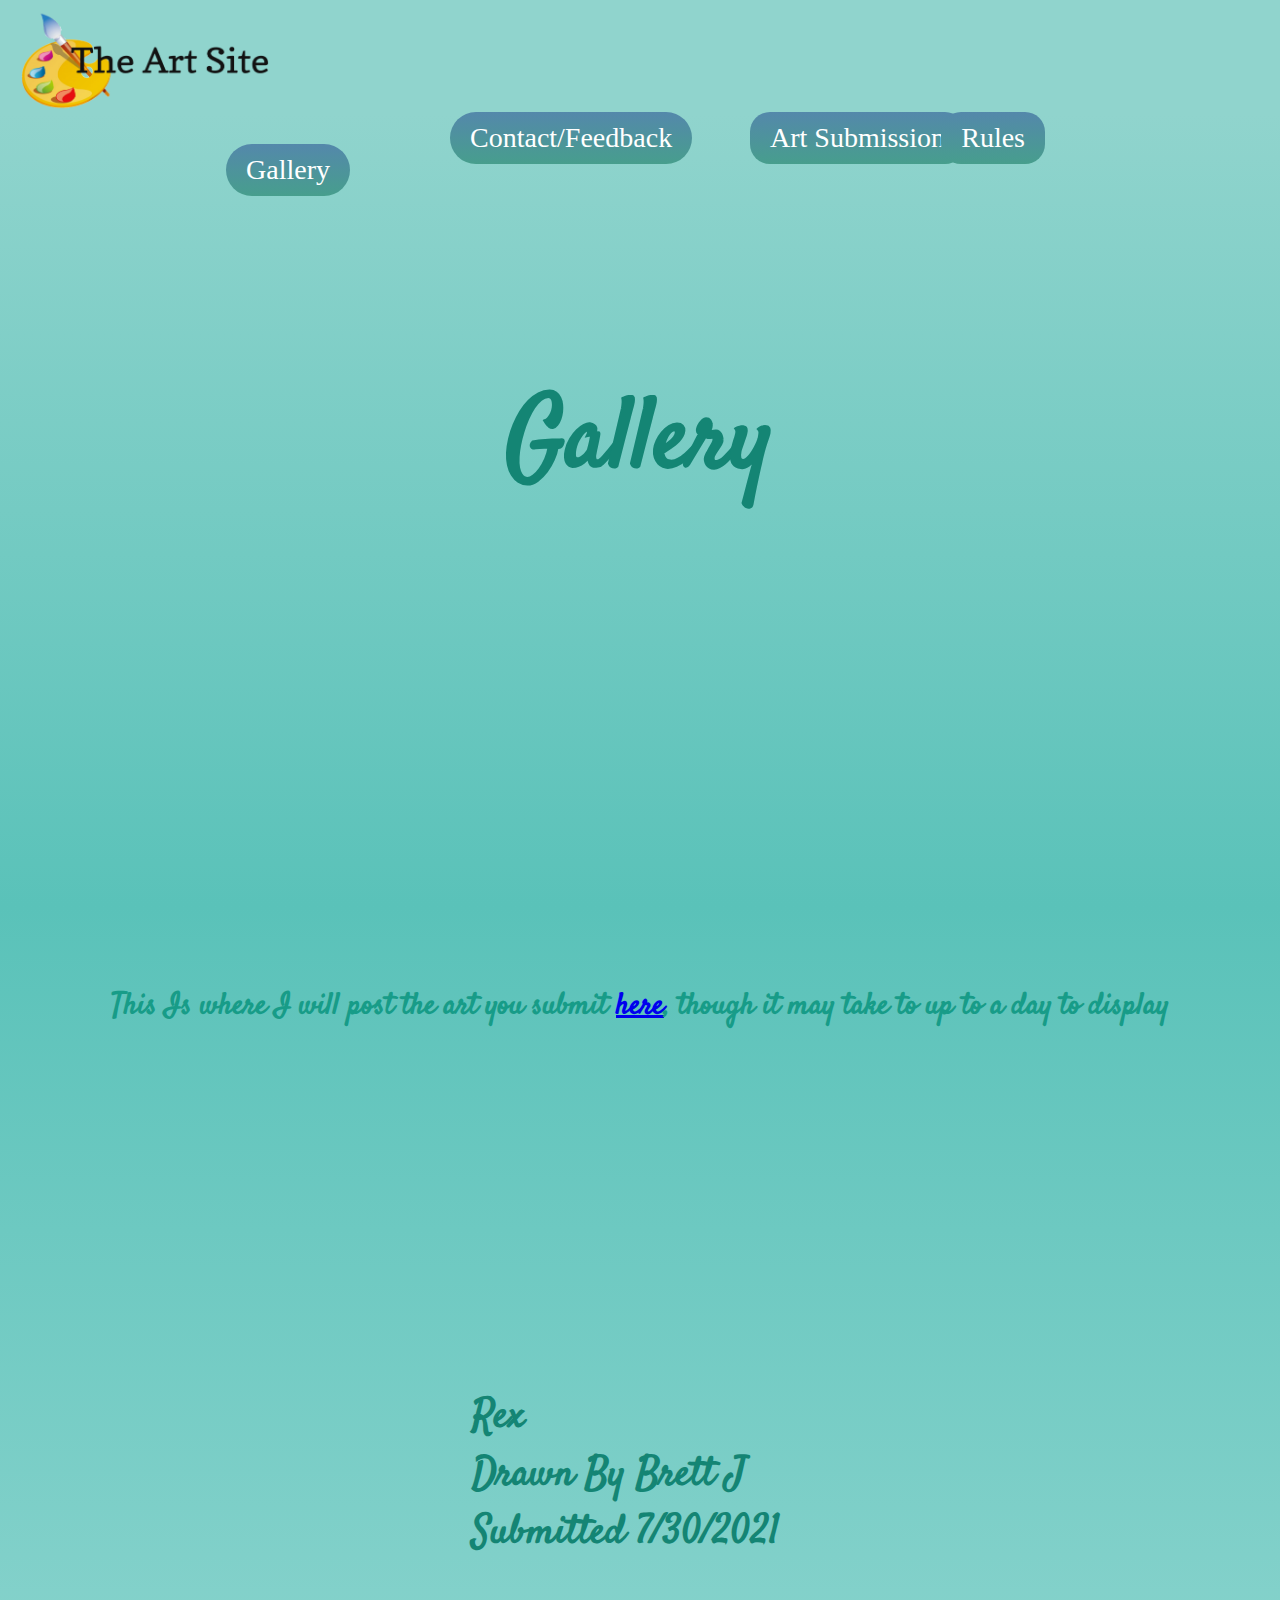
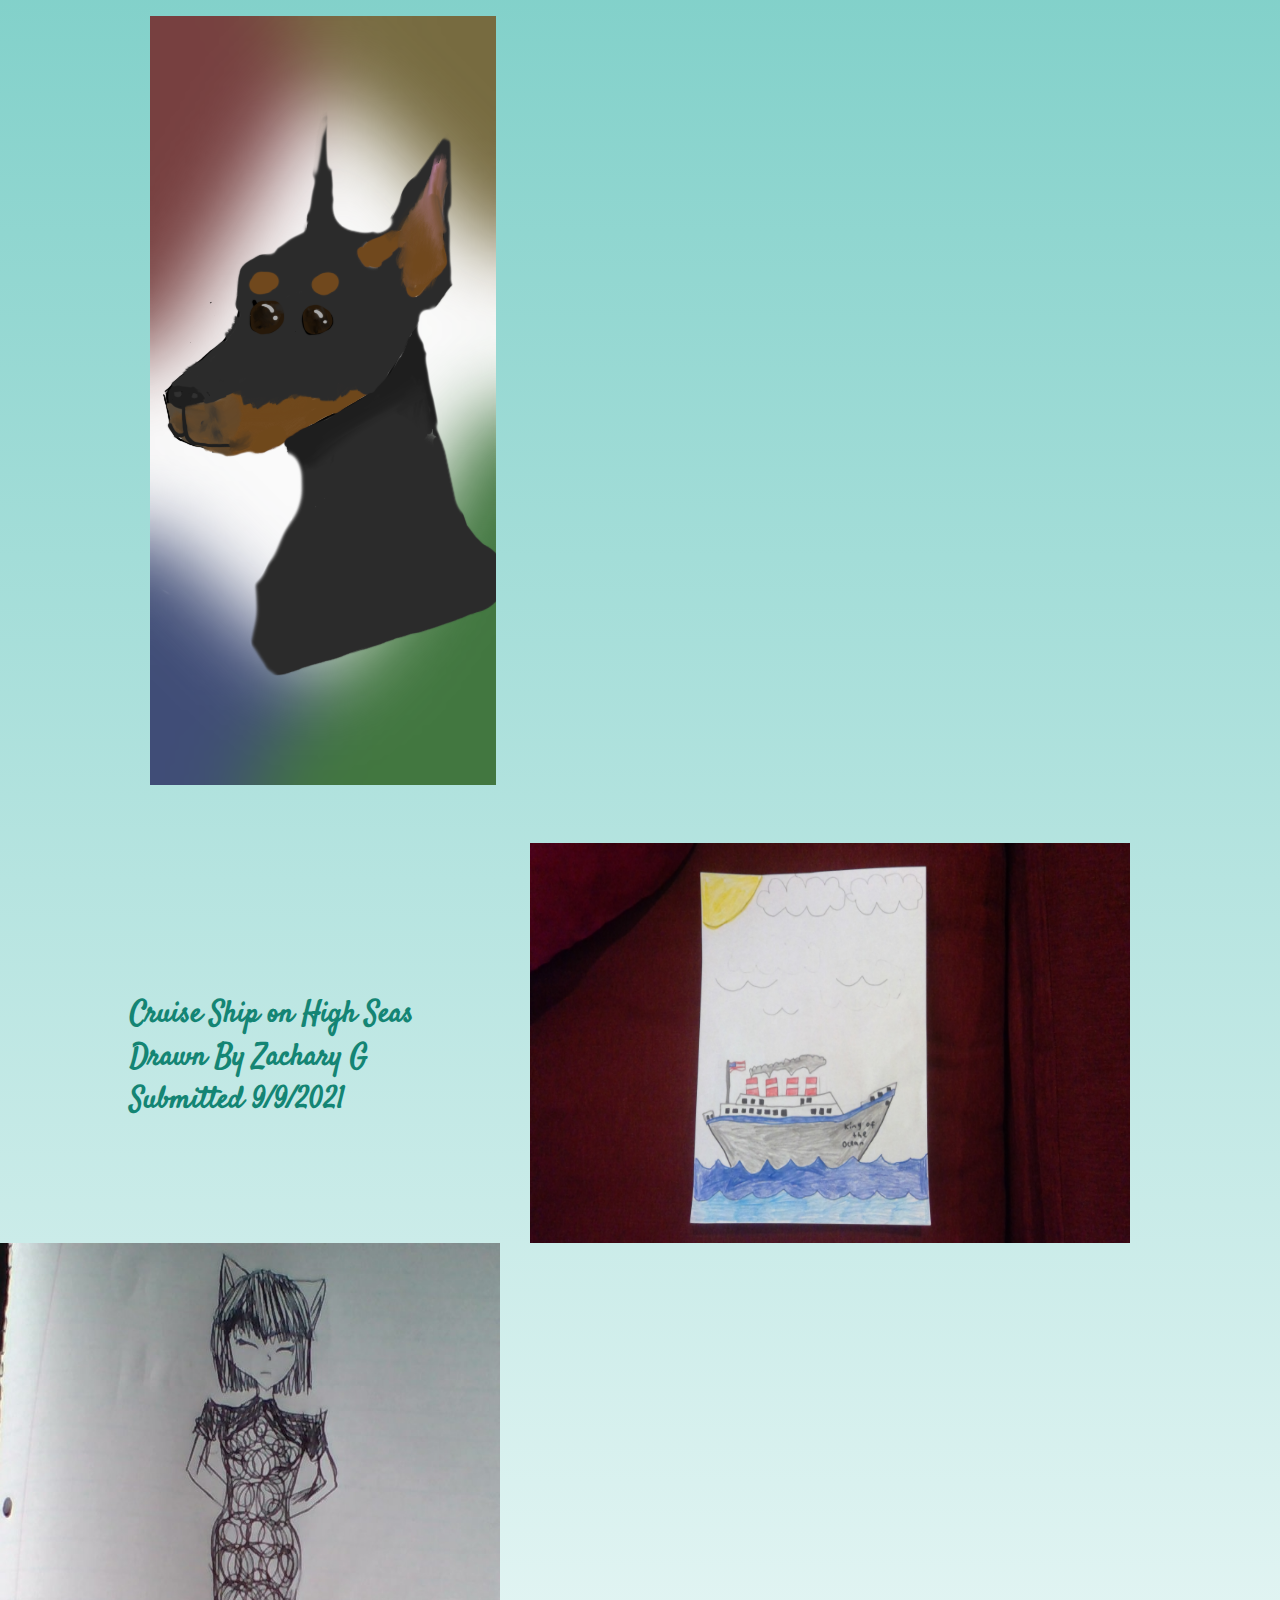
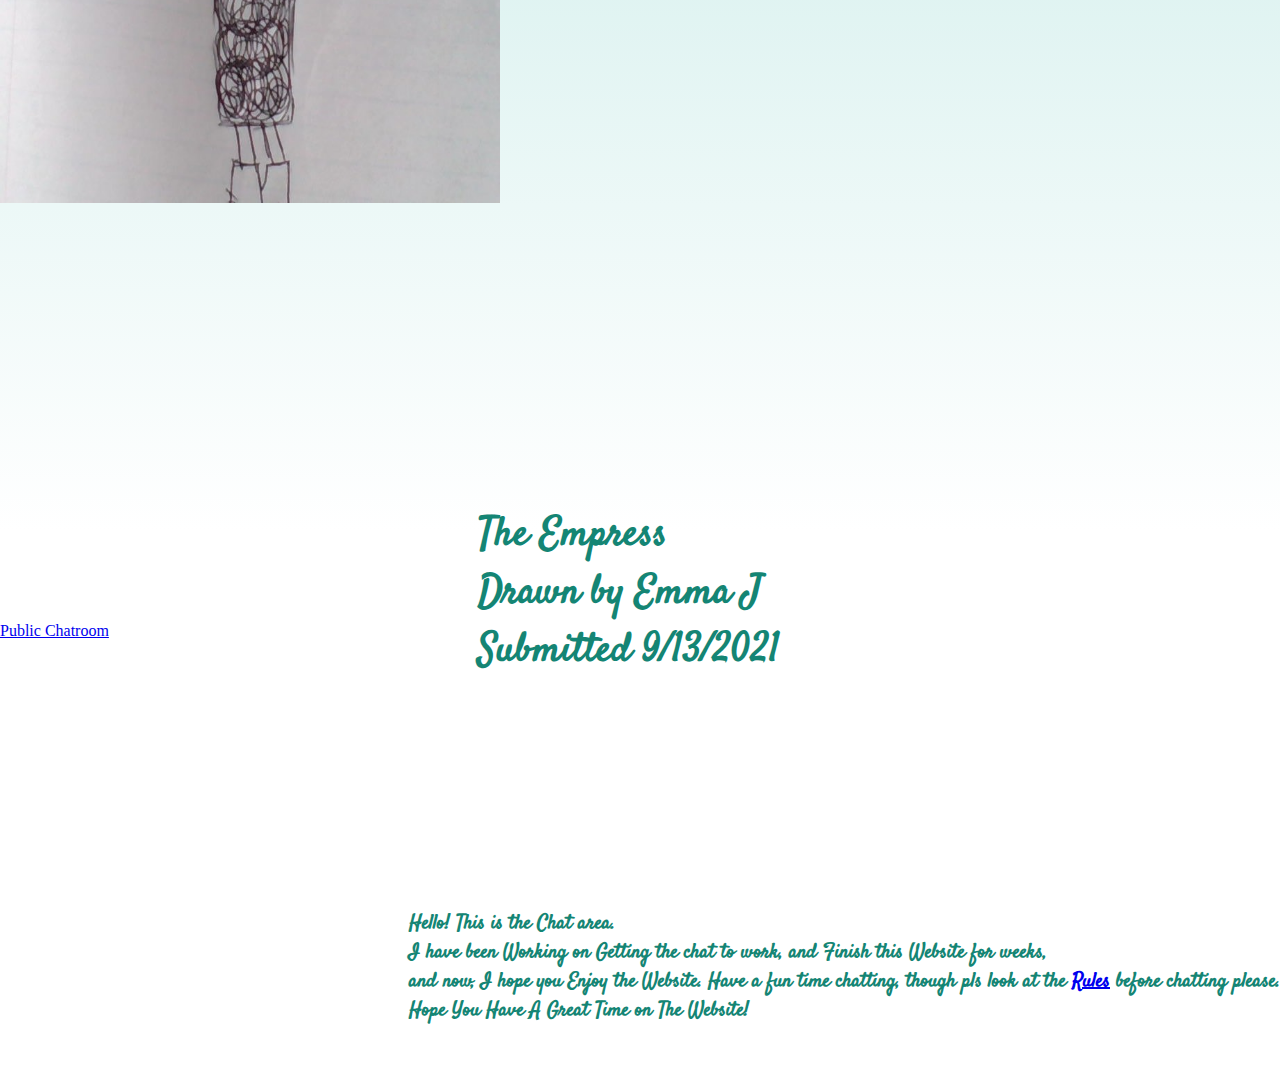
==== commit 1da242fc: "Update index1.html" ====
--- a/index1.html
+++ b/index1.html
@@ -32,7 +32,9 @@
       <br><br><br><br>
       <img src="Battle.jpg" alt=":<" class="BAT" width="600" height="400">
       <h4 class="Left">Cruise Ship on High Seas<br>Drawn By Zachary G<br>Submitted 9/9/2021</h4>
-      <br><br><br>
+      <br><br><br><br><br><br><br><br>
+      <img src="Empress.jpg" alt=">:(" class="EMP" width="500px" height="560px">
+      <h4 class="Right" >The Empress<br>Drawn by Emma J<br>Submitted 9/13/2021</h4>
       <br><br><br><br><br><br><br><br><br><br><br><br><br><br><br><br><br><br><br>
     </div>
 
--- a/style1.css
+++ b/style1.css
@@ -0,0 +1,19 @@
+.Left{
+  float: left;
+  font-size: 30px;
+  color: #148574;
+  font-family: Satisfy;
+  margin-top: -250px;
+  margin-left: 100px;
+  padding-right: 30px;
+}
+
+.REX{
+  margin-left: 150px;
+
+}
+
+.BAT{
+  margin-right: 150px;
+  float: right;
+}
